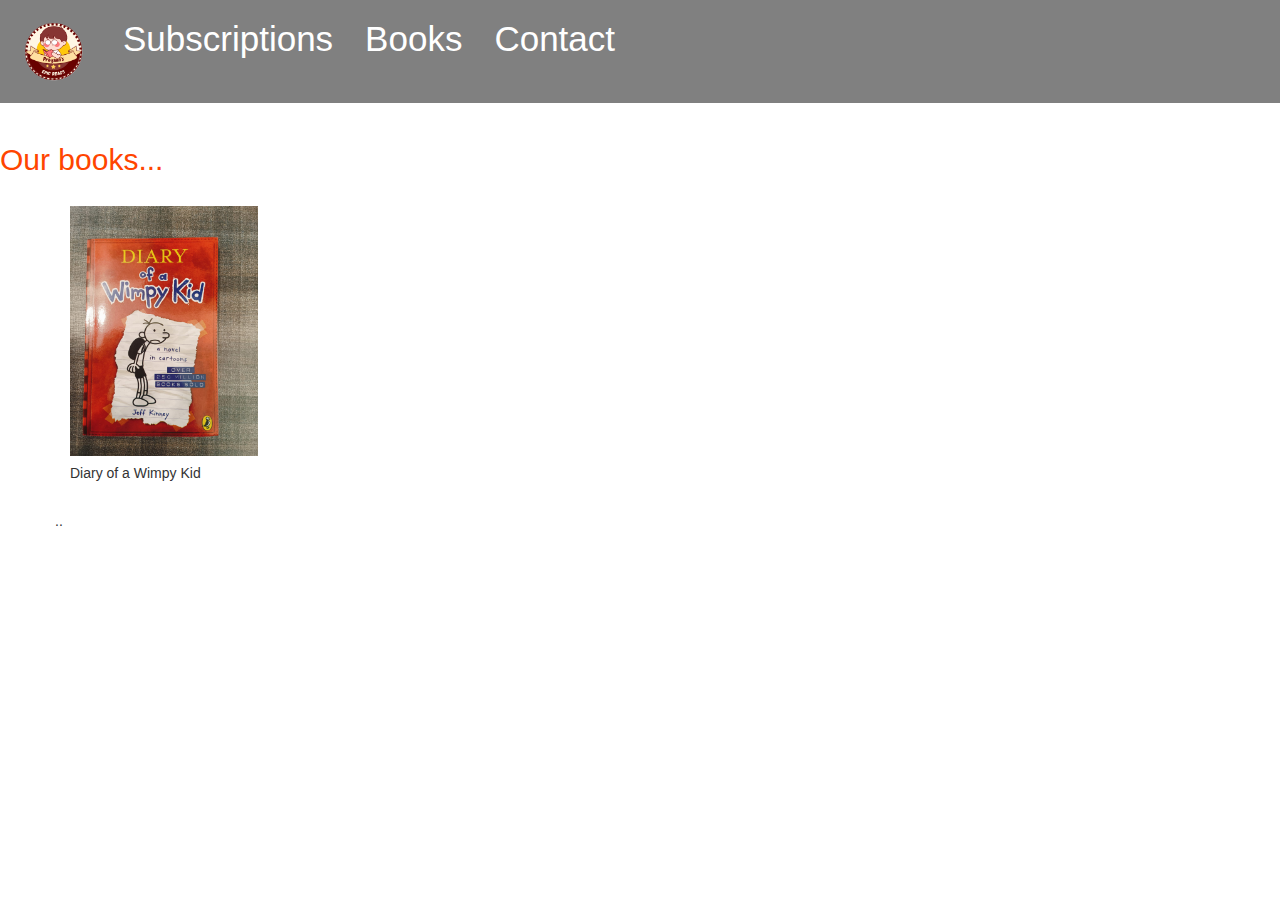
==== books.html @ a45cf6a9 "1234" ====
<!DOCTYPE html>
<html lang="en">
<head>
    <meta charset="UTF-8">
    <meta name="viewport" content="width=device-width, initial-scale=1.0">
    <title>Document</title>
    <link href="style.css" rel="stylesheet">
    <link rel="stylesheet" href="https://maxcdn.bootstrapcdn.com/bootstrap/3.4.1/css/bootstrap.min.css">
    
    <script src="https://ajax.googleapis.com/ajax/libs/jquery/3.5.1/jquery.min.js"></script>
    
    <script src="https://maxcdn.bootstrapcdn.com/bootstrap/3.4.1/js/bootstrap.min.js"></script>
</head>
<body>
    <div class="topnav">
        <a class="active" href="home.html"><img src="Epic reads Logo.png" alt="" style="height: 75px; width: 75px;"></a>
        <a href="packages.html">Subscriptions</a>
        <a href="books.html">Books</a>
        <a href="contact.html">Contact</a>
    </div><br>
    <h2 style="color: orangered;">Our books...</h2><br>

    <div class="container">
<div class="row">
    <div class="column">
        <div class="container mt-5">
        <div class="card"><img class="card-img-top" src="dwk1.jpg" style="height: 250px;">
        <div class="card-body">
            <h5 class="card-title">Diary of a Wimpy Kid</h5>
        </div></div></div>

    </div><br>

    <div class="column">
        <div class="card"></div>
    </div>
    <div class="column">
        <div class="card"></div>
    </div>
    <div class="column">
        <div class="card">..</div>
    </div>
</div>
</div>
</body>
</html>
---- style.css ----
body {
    margin: 0;
    font-family: Arial, Helvetica, sans-serif;
}

.topnav {
    overflow: hidden;
    background-color:gray;
}

.topnav a {
    float: left;
    color: white;
    text-align: center;
    padding: 14px 16px;
    text-decoration: none;
    font-size: 35px;
}

.topnav a:hover {
    background-color: beige;
    color: blueviolet;
}

.topnav a.active {
    background-color: gray;
    
}

footer {
    background-color: darkgray;
}
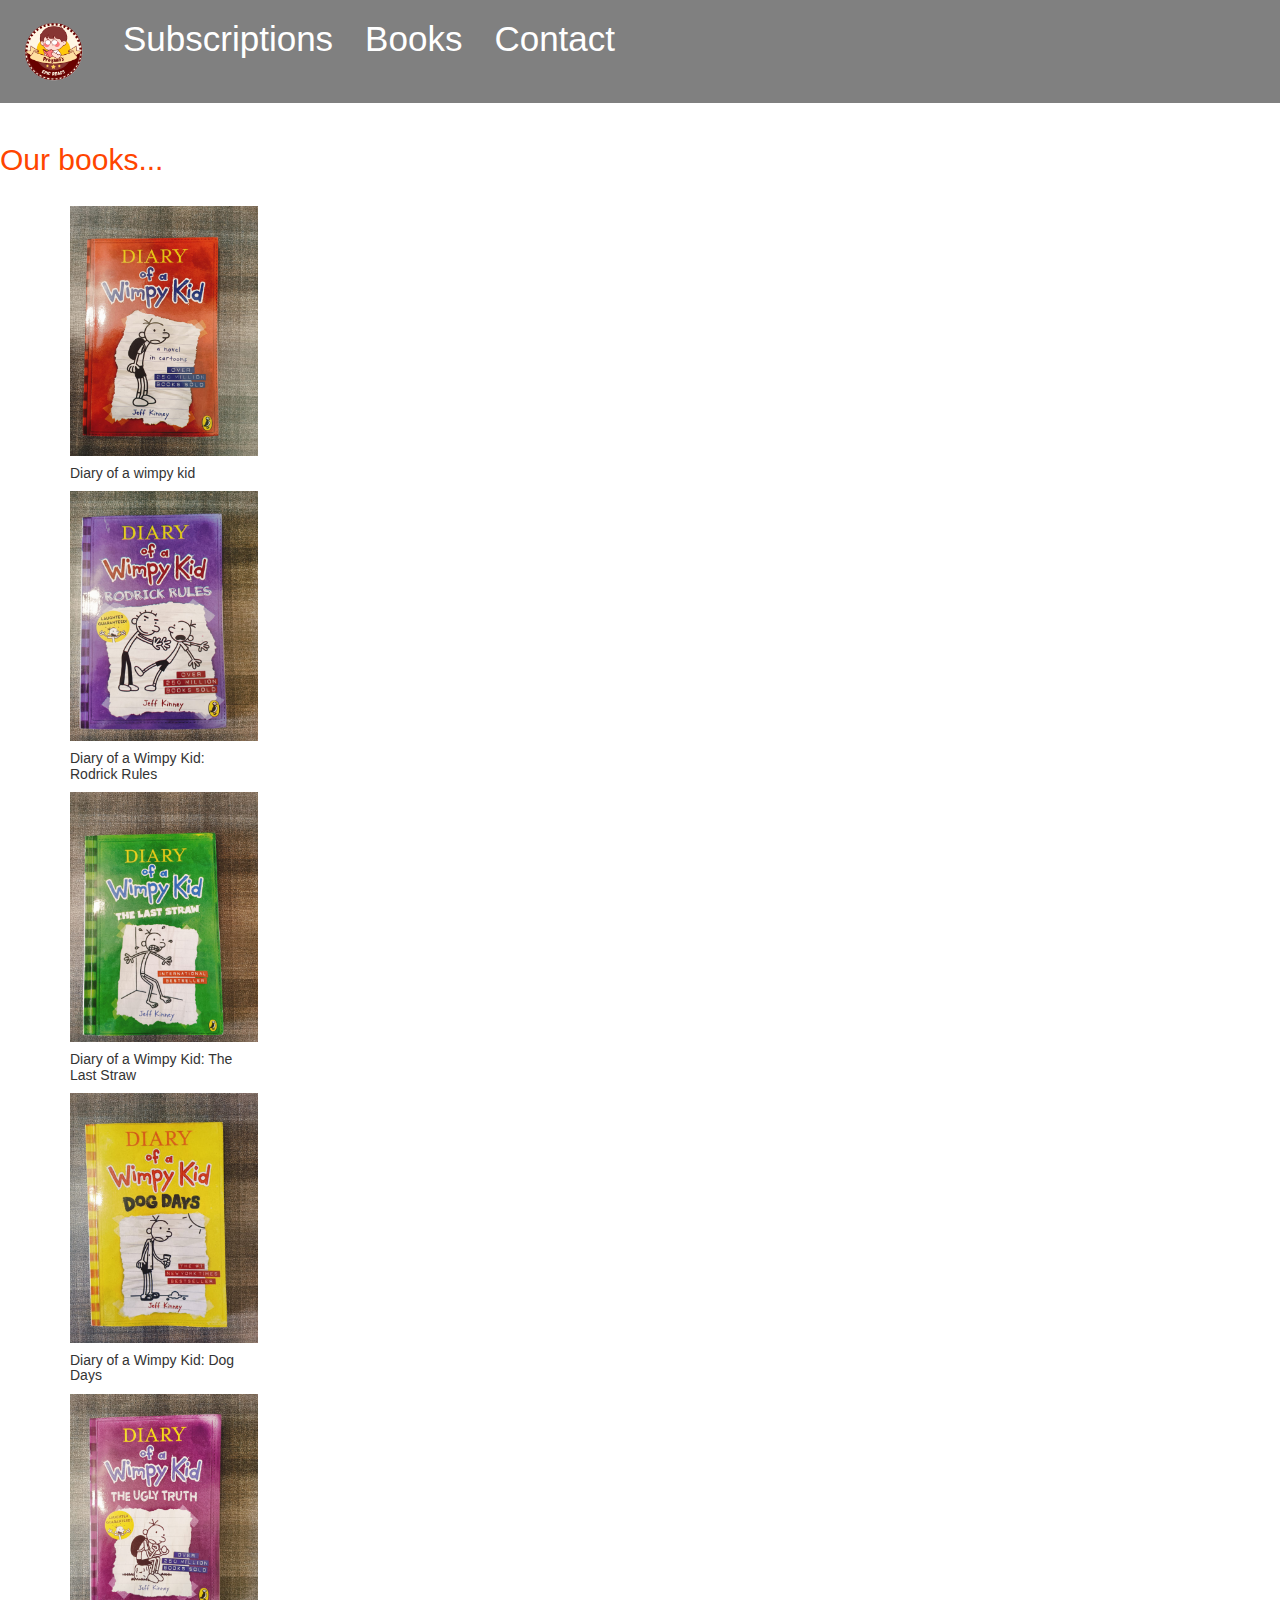
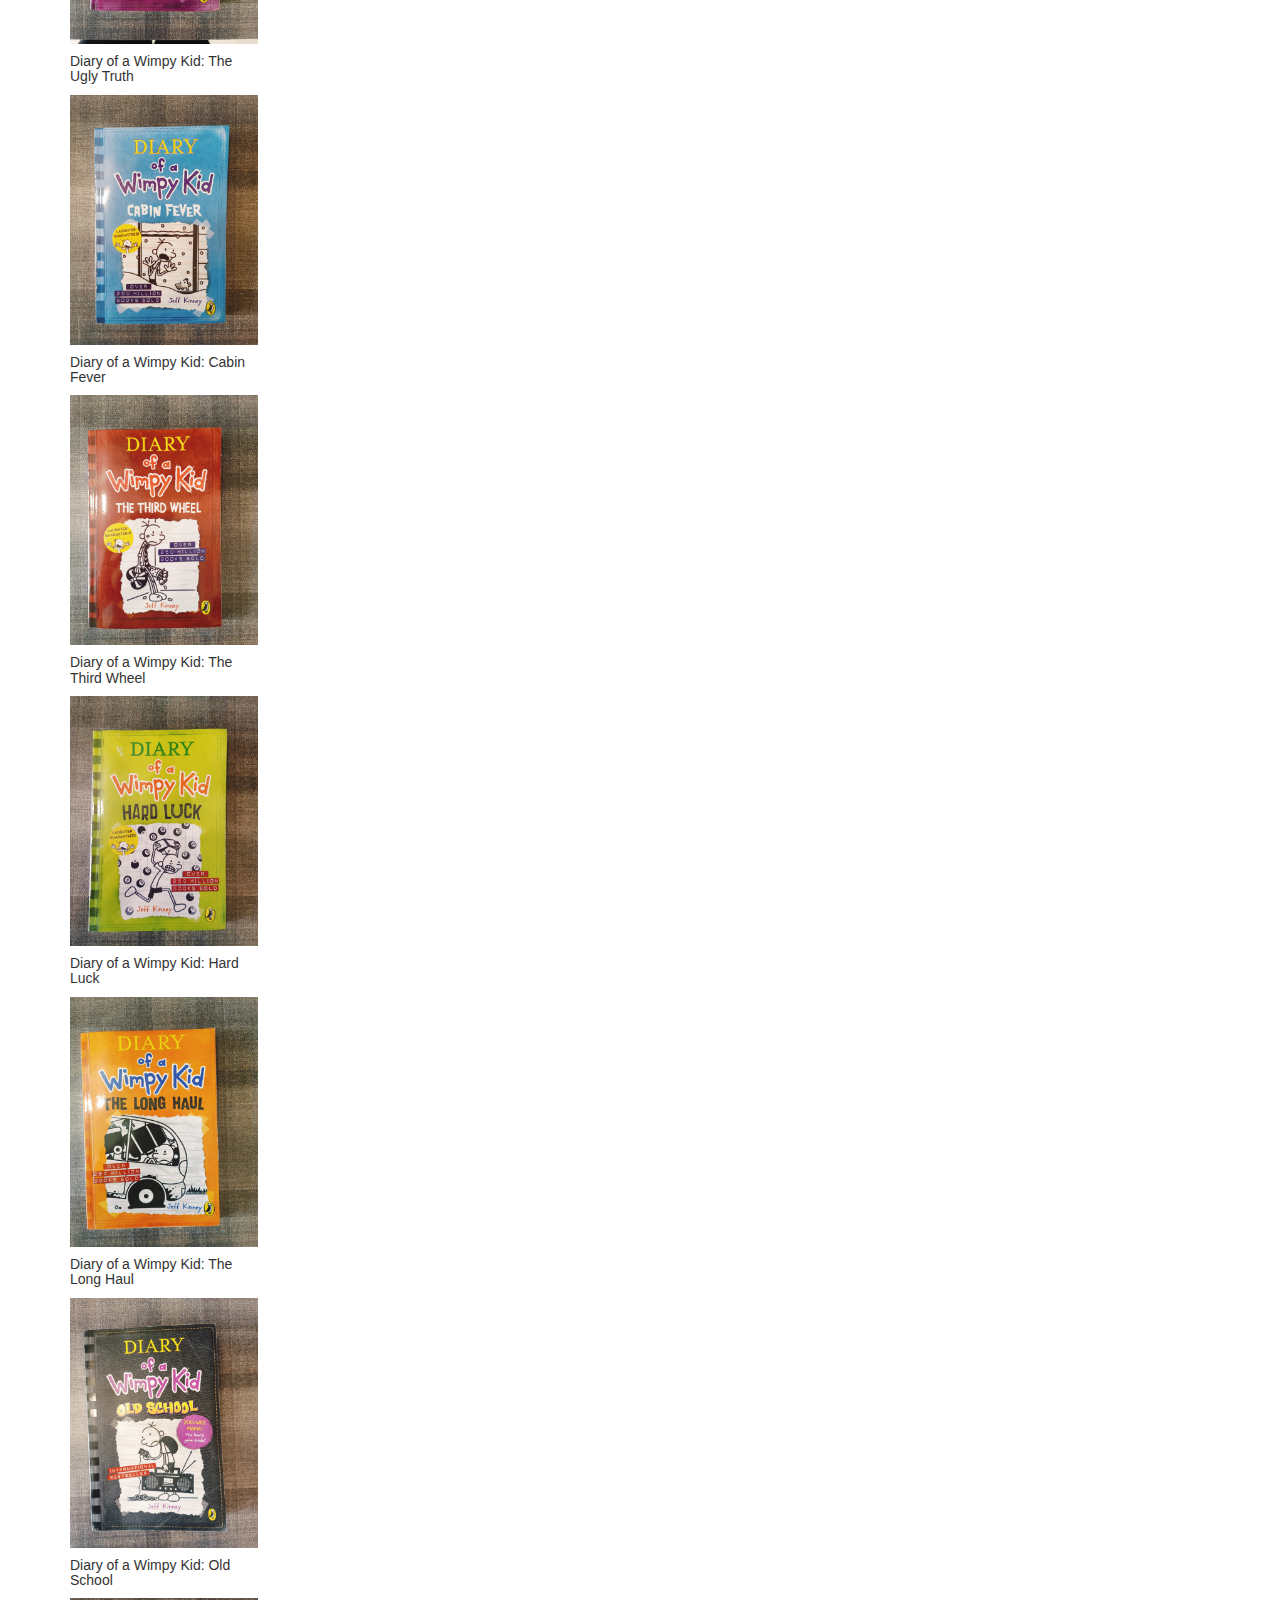
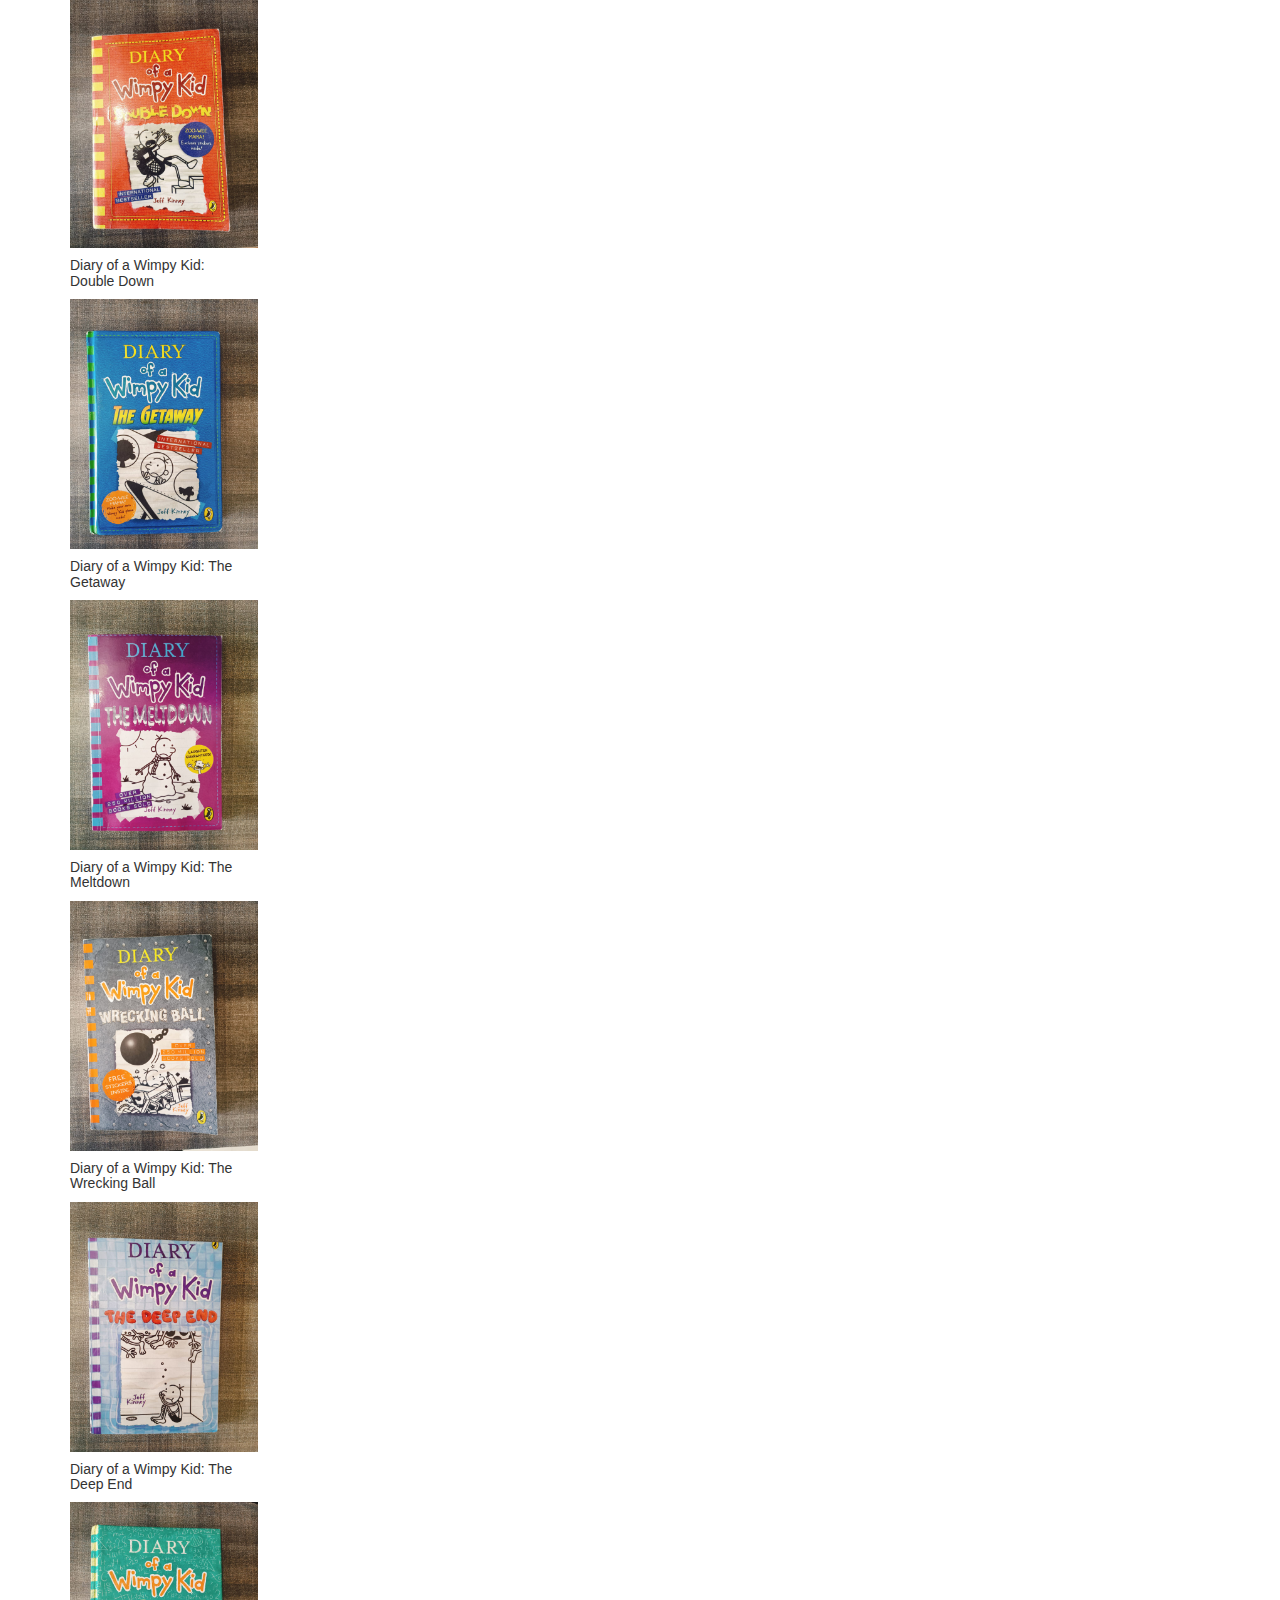
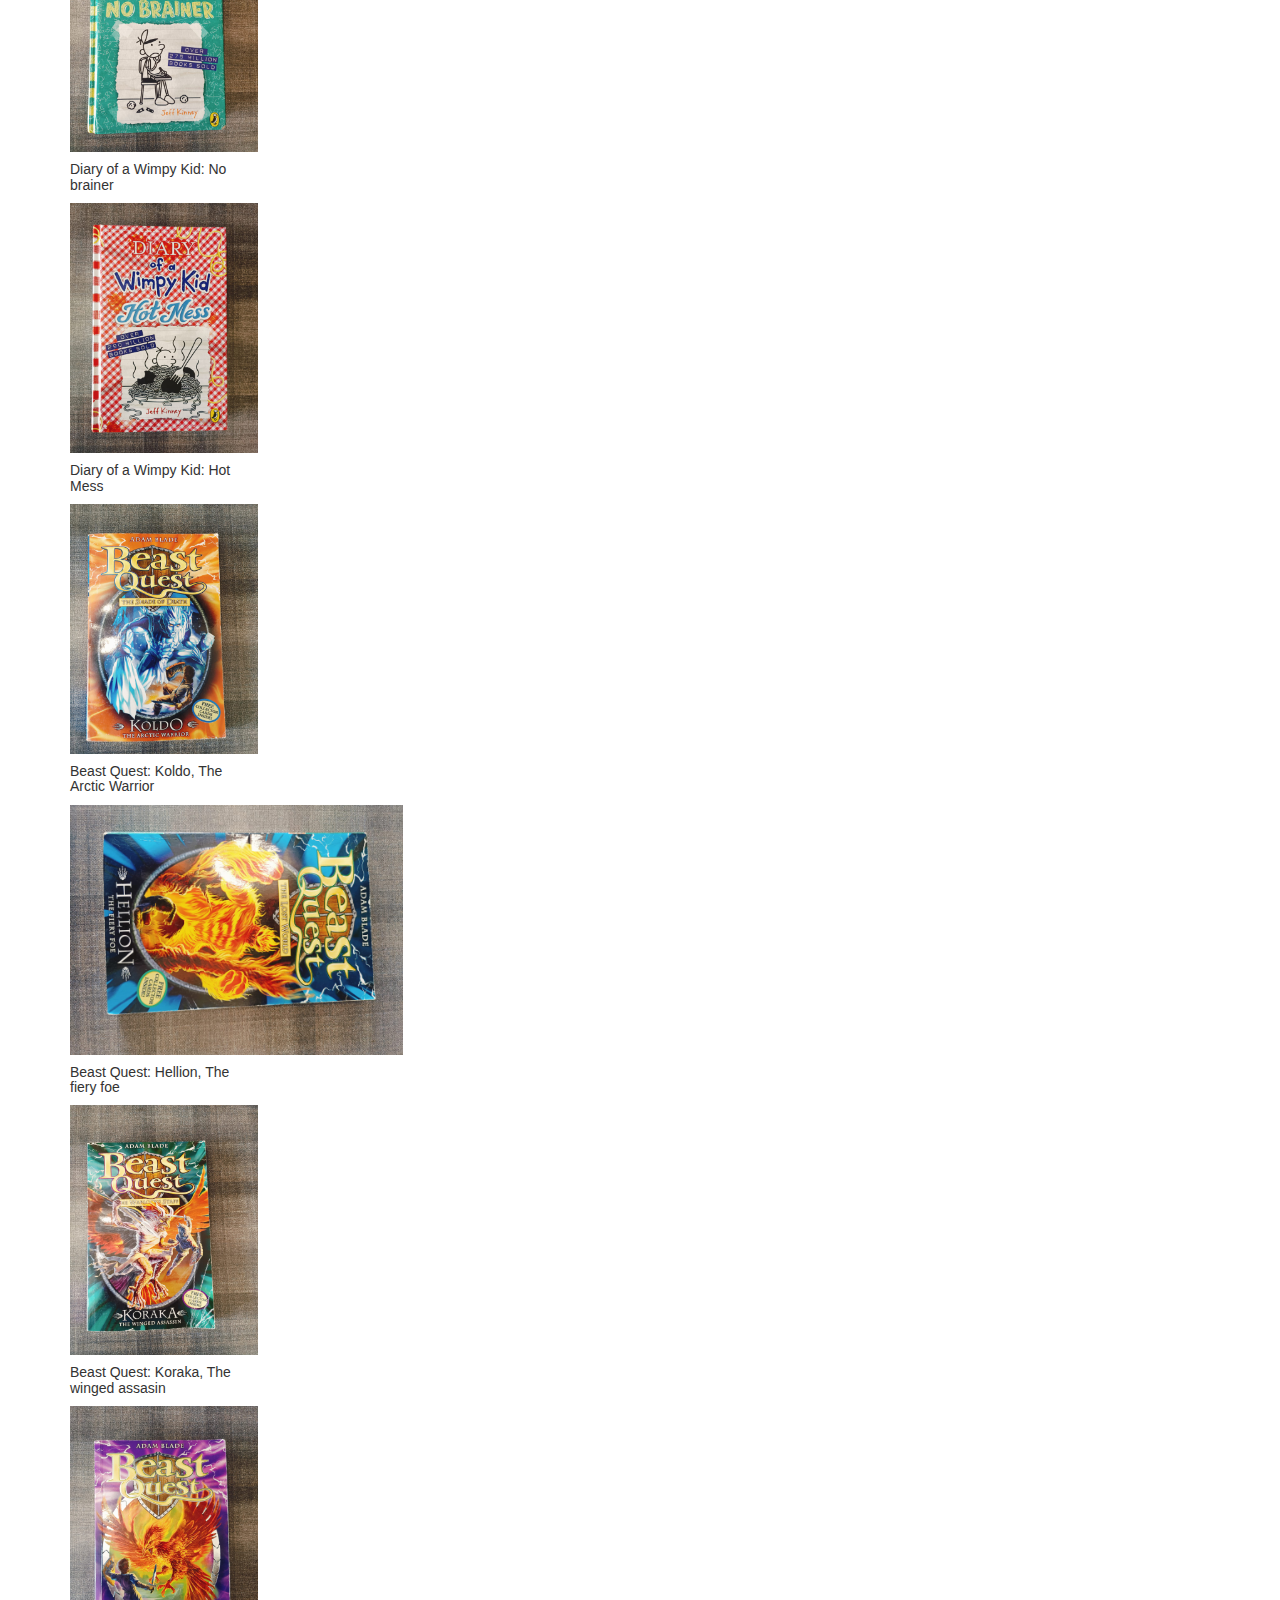
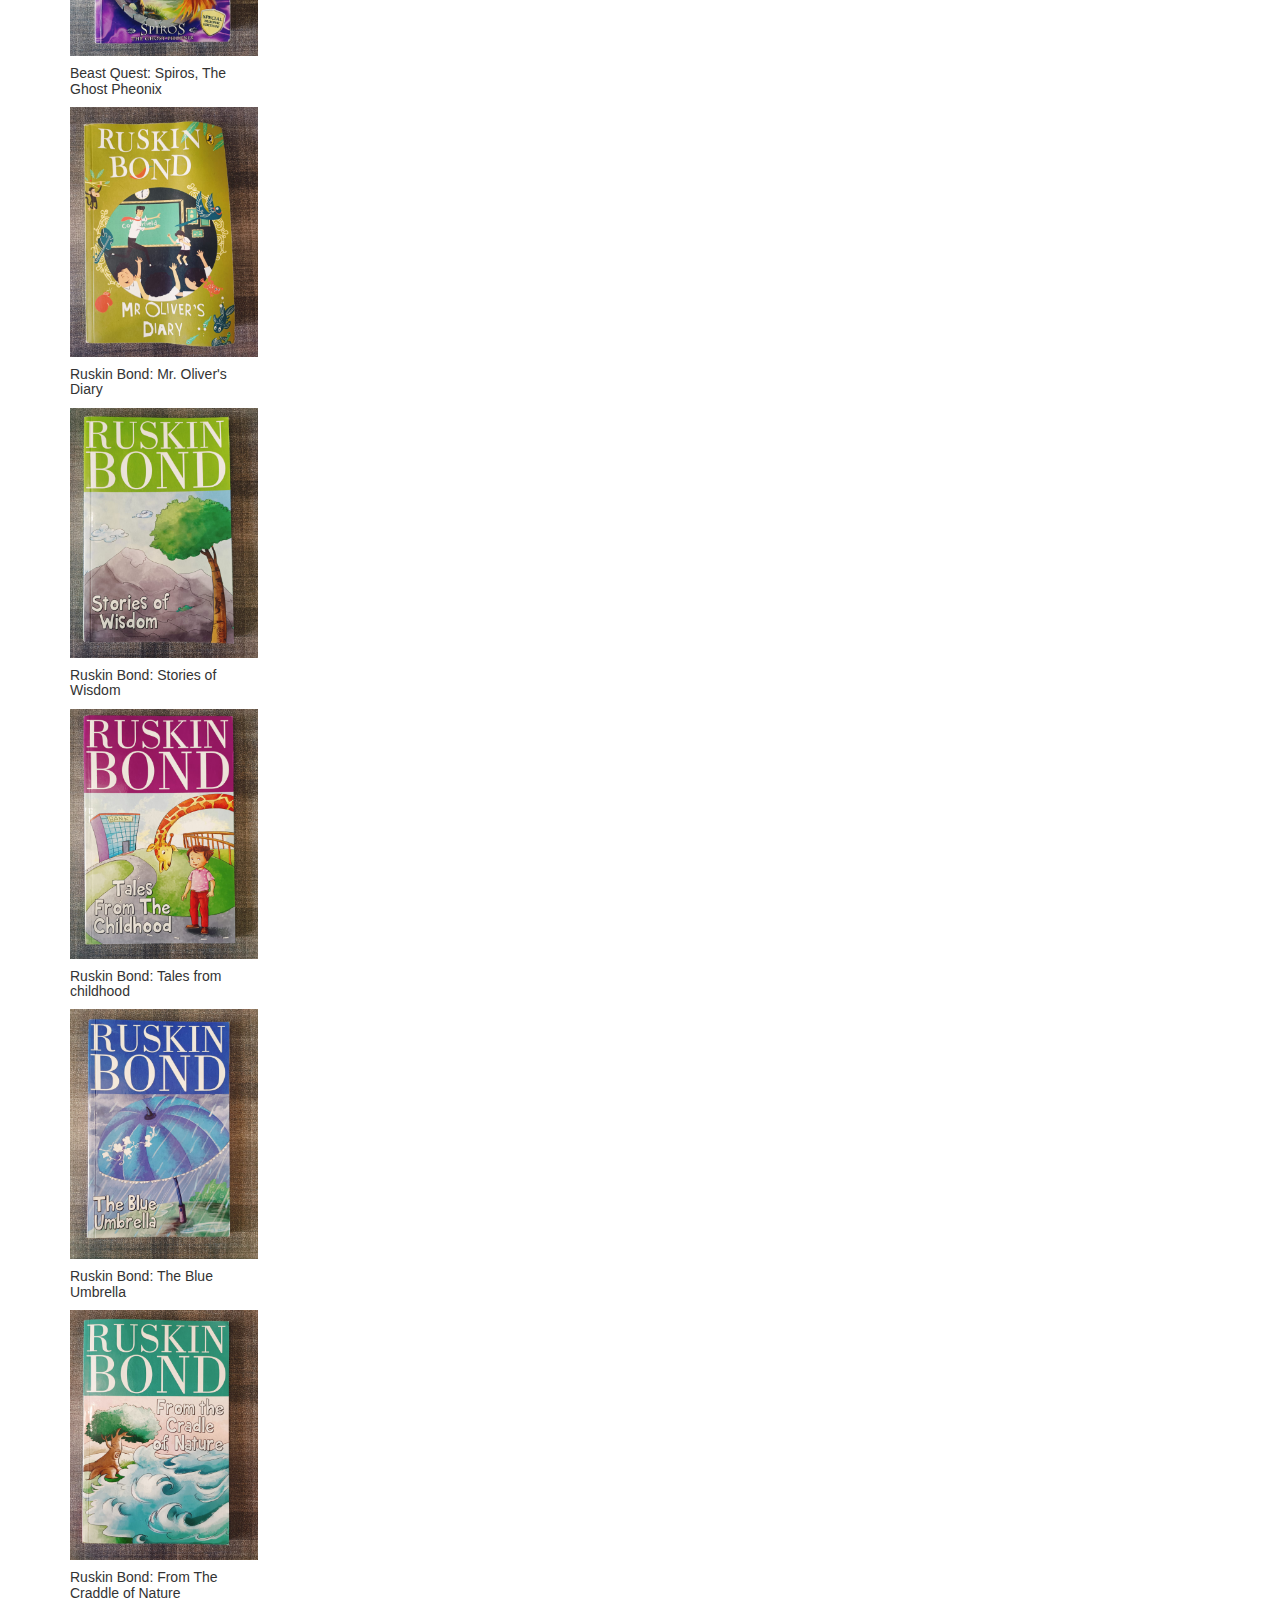
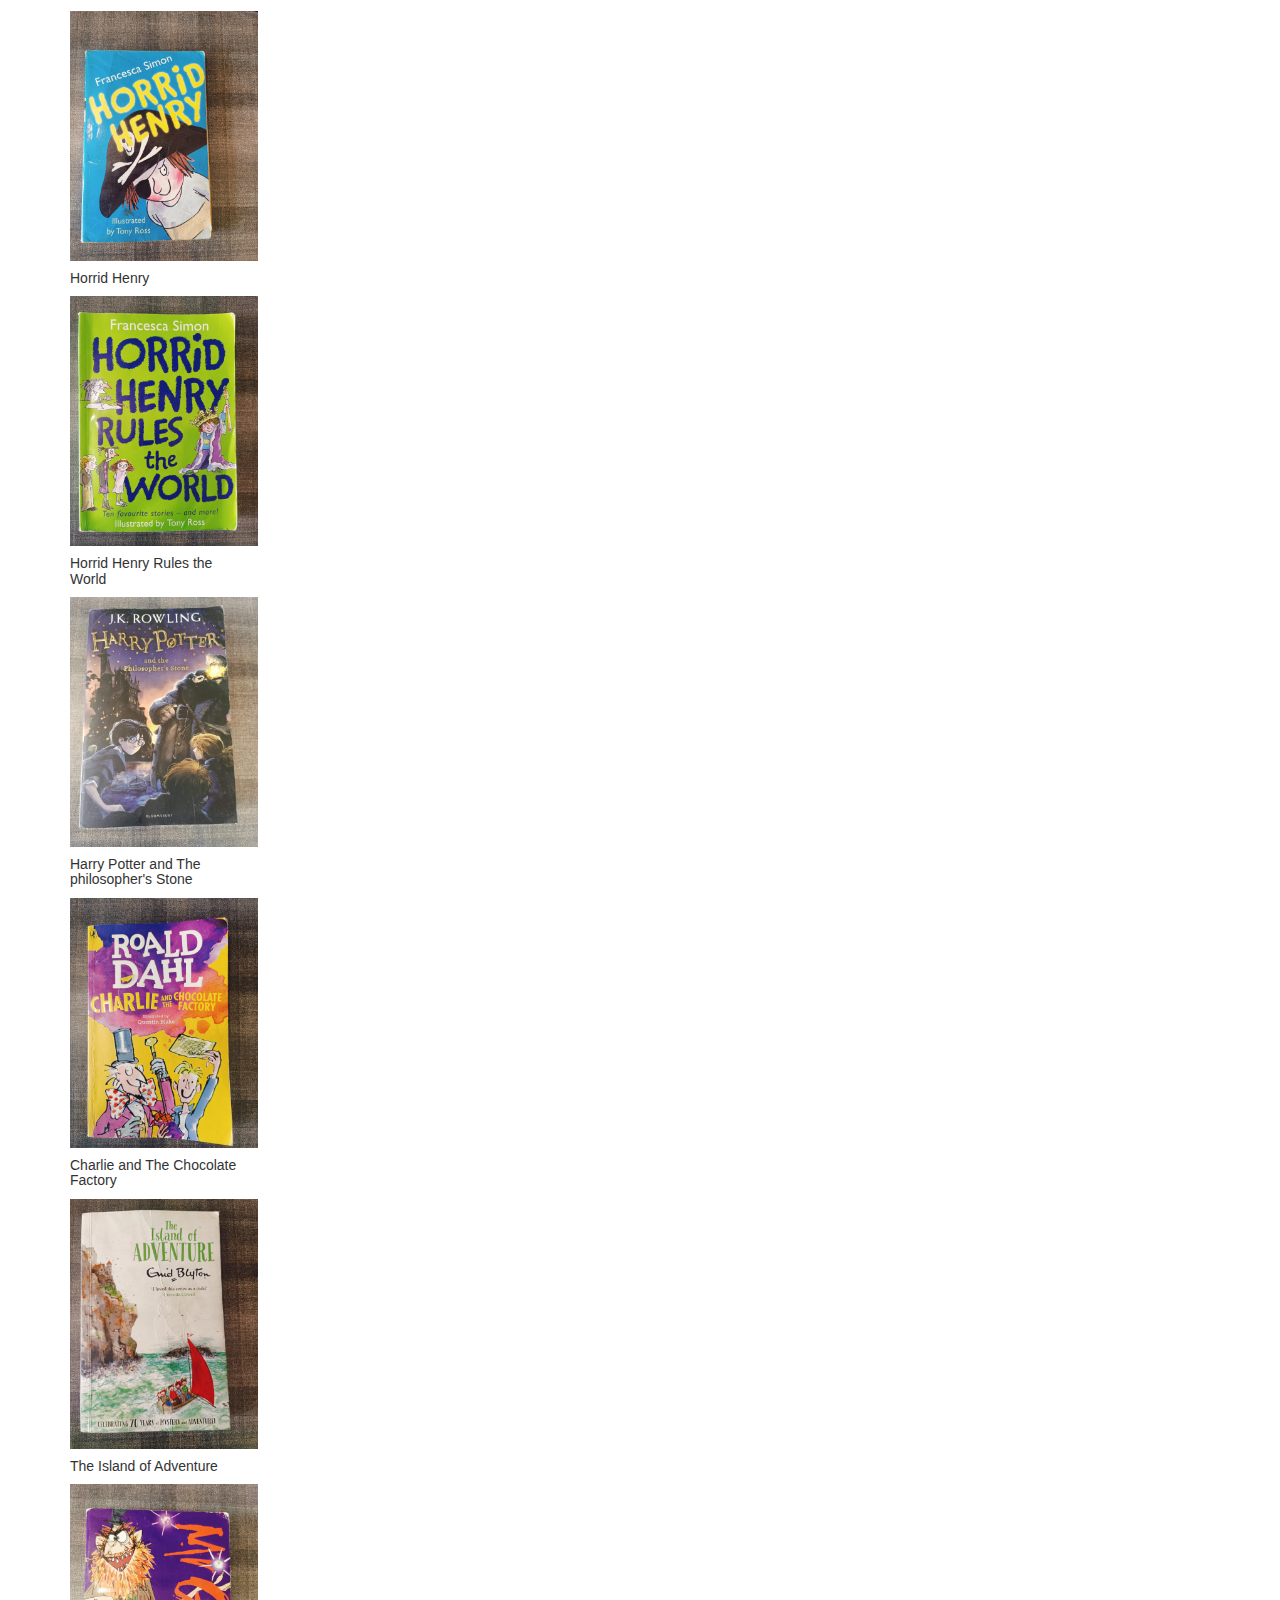
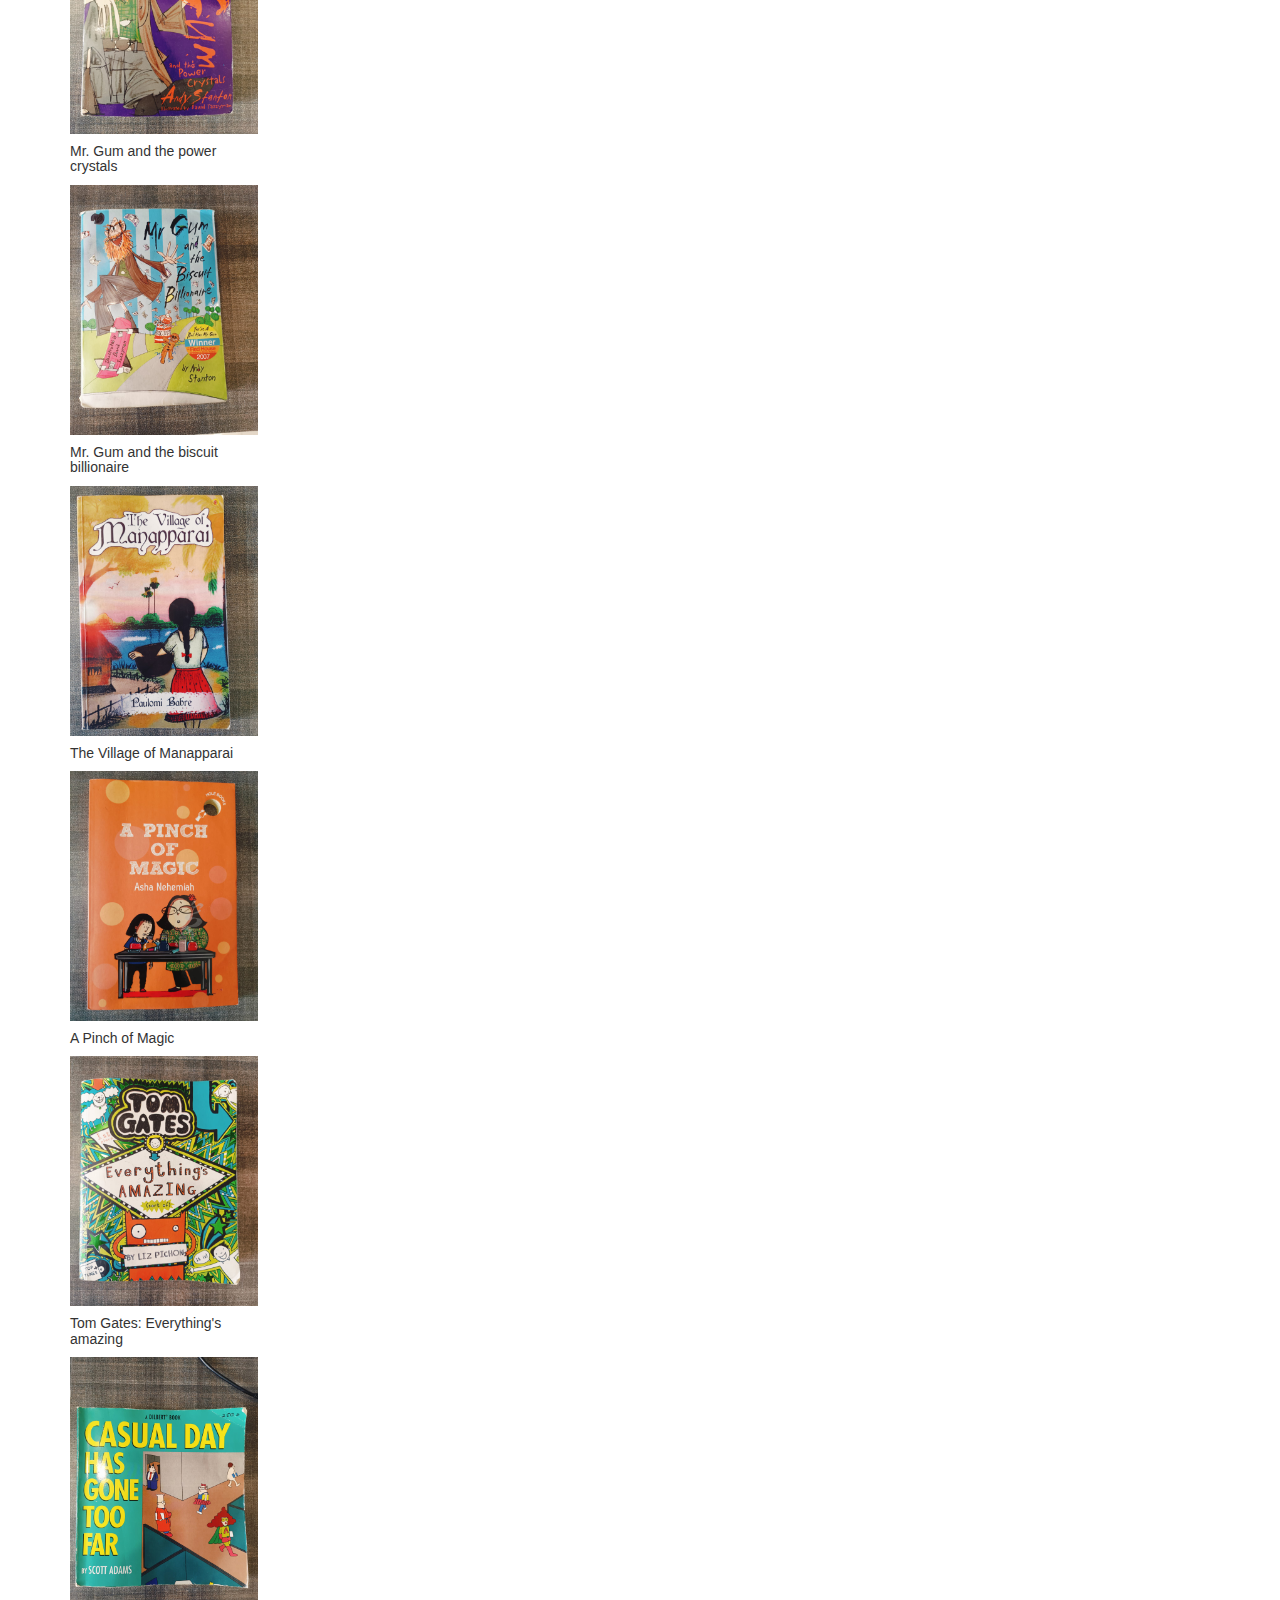
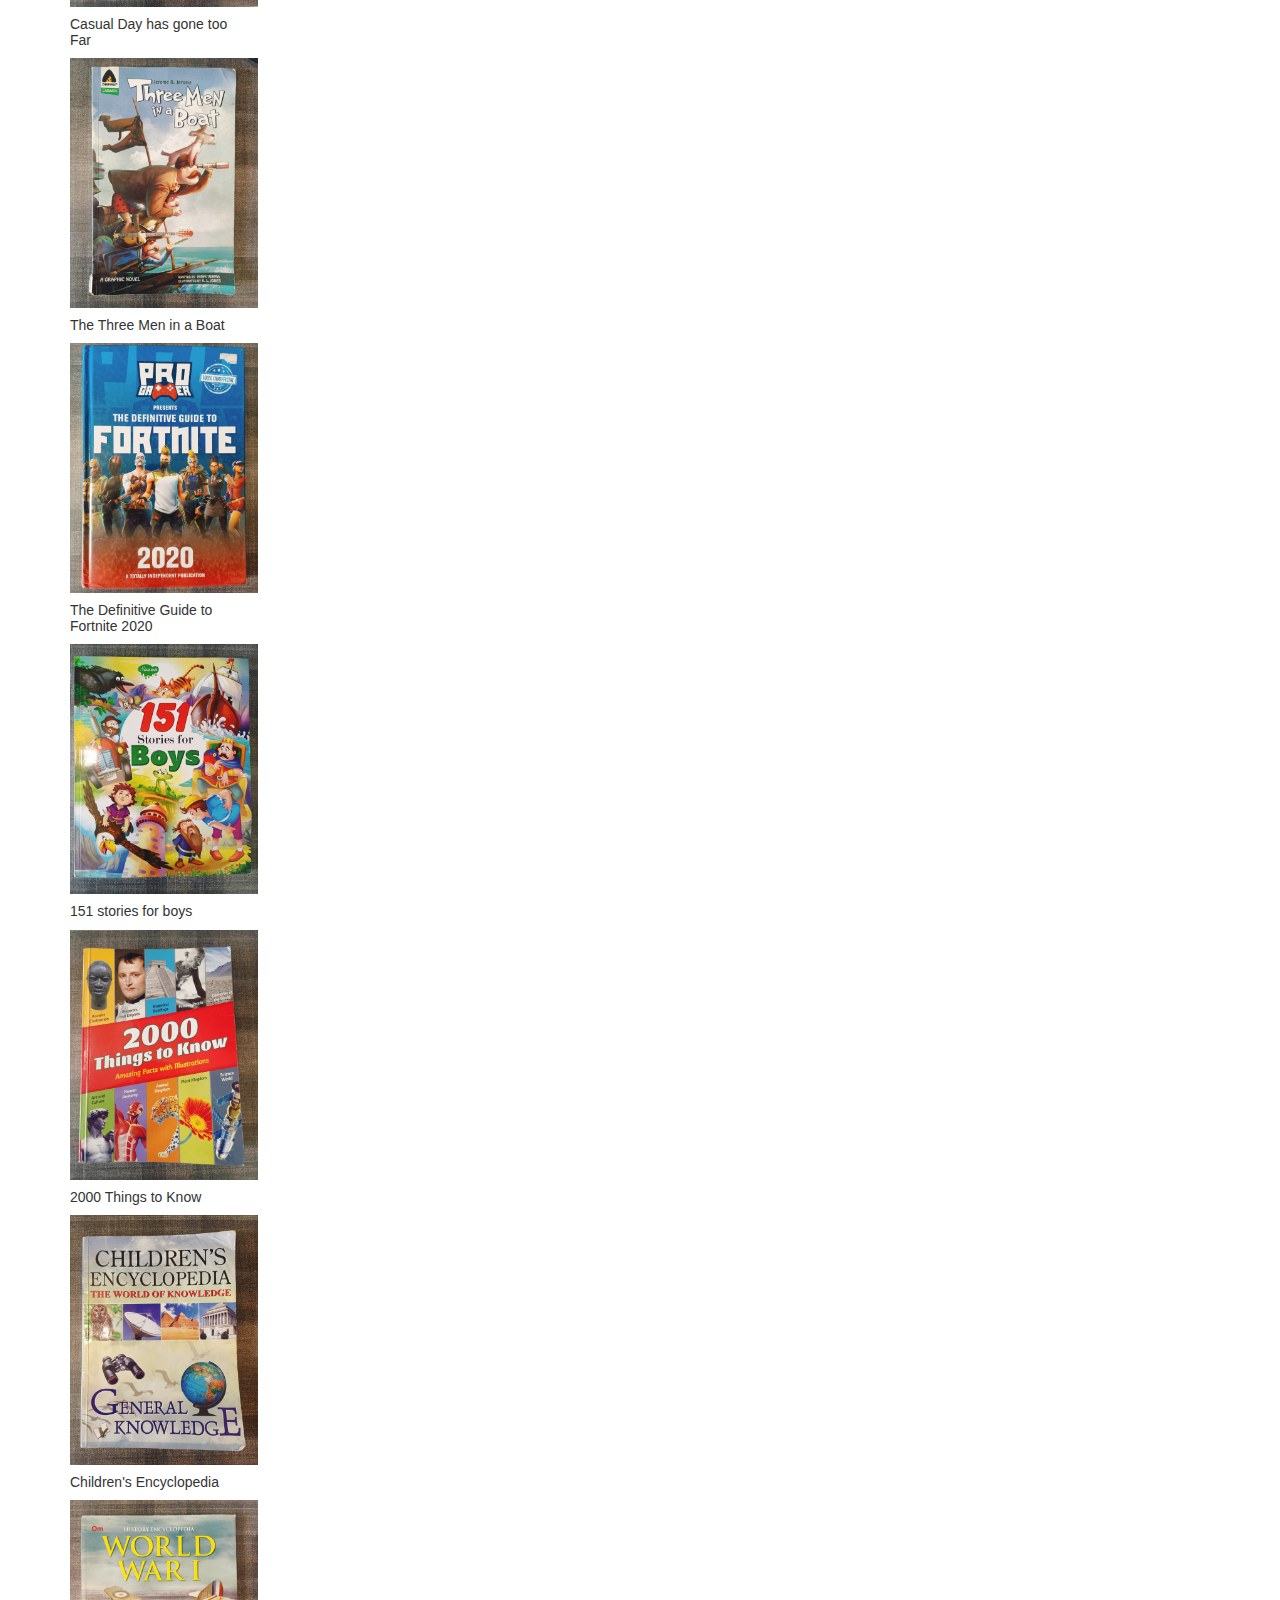
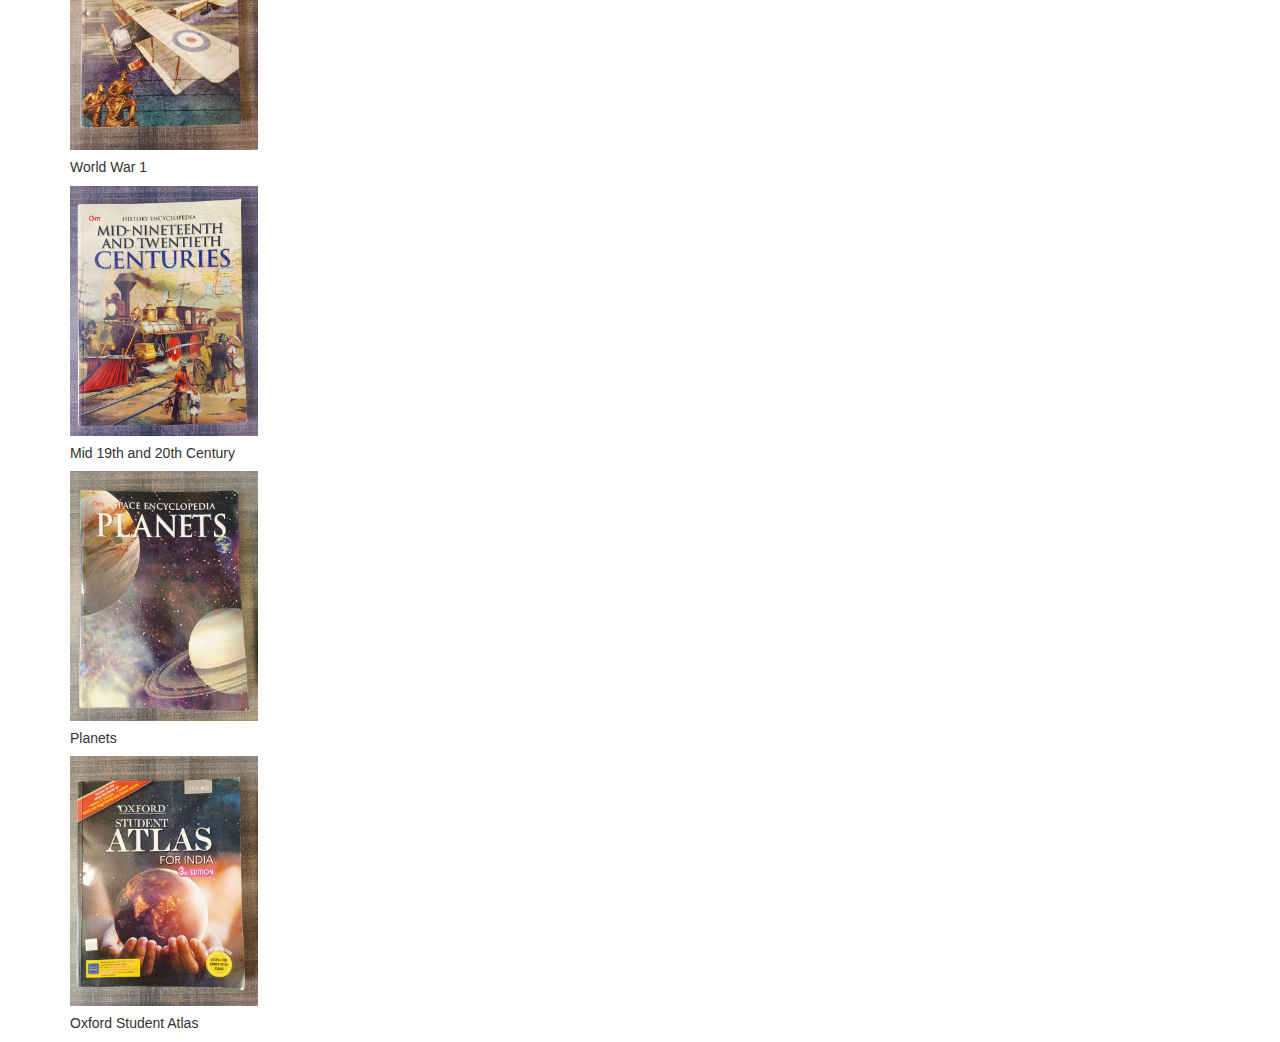
==== commit ea58e2e5: "1234" ====
--- a/books.html
+++ b/books.html
@@ -13,34 +13,521 @@
 </head>
 <body>
     <div class="topnav">
-        <a class="active" href="home.html"><img src="Epic reads Logo.png" alt="" style="height: 75px; width: 75px;"></a>
+        <a class="active" href="index.html"><img src="Epic reads Logo.png" alt="" style="height: 75px; width: 75px;"></a>
         <a href="packages.html">Subscriptions</a>
         <a href="books.html">Books</a>
         <a href="contact.html">Contact</a>
     </div><br>
     <h2 style="color: orangered;">Our books...</h2><br>
-
-    <div class="container">
-<div class="row">
-    <div class="column">
-        <div class="container mt-5">
-        <div class="card"><img class="card-img-top" src="dwk1.jpg" style="height: 250px;">
-        <div class="card-body">
-            <h5 class="card-title">Diary of a Wimpy Kid</h5>
-        </div></div></div>
-
-    </div><br>
-
-    <div class="column">
-        <div class="card"></div>
-    </div>
-    <div class="column">
-        <div class="card"></div>
-    </div>
-    <div class="column">
-        <div class="card">..</div>
-    </div>
-</div>
-</div>
+<div class="container">
+    
+        <div class="row">
+            <div class="container mt-5">
+            <div class="card" style="width: 18rem;">
+                <img class="card-img-top" src="dwk1.jpg" height="250px">
+                <div class="card-body">
+                    <h5 class="card-title">Diary of a wimpy kid</h5>
+                </div>
+            </div>
+        </div>
+        </div>        
+    
+
+    <div class="row">
+        <div class="container mt-5">
+            <div class="card" style="width: 18rem;">
+                <img class="card-img-top" src="dwk2.jpg" height="250px">
+                <div class="card-body">
+                    <h5 class="card-title">Diary of a Wimpy Kid: Rodrick Rules</h5>
+                </div>
+            </div>
+        </div>
+    </div>
+
+    <div class="row">
+        <div class="container mt-5">
+            <div class="card" style="width: 18rem;">
+                <img class="card-img-top" src="dwk3.jpg" height="250px">
+                <div class="card-body">
+                    <h5 class="card-title">Diary of a Wimpy Kid: The Last Straw</h5>
+                </div>
+            </div>
+        </div>
+    </div>
+
+    <div class="row">
+        <div class="container mt-5">
+            <div class="card" style="width: 18rem;">
+                <img class="card-img-top" src="dwk4.jpg" height="250px">
+                <div class="card-body">
+                    <h5 class="card-title">Diary of a Wimpy Kid: Dog Days</h5>
+                </div>
+            </div>
+        </div>
+    </div>
+
+    <div class="row">
+        <div class="container mt-5">
+            <div class="card" style="width: 18rem;">
+                <img class="card-img-top" src="dwk5.jpg" height="250px">
+                <div class="card-body">
+                    <h5 class="card-title">Diary of a Wimpy Kid: The Ugly Truth</h5>
+                </div>
+            </div>
+        </div>
+    </div>
+
+    <div class="row">
+        <div class="container mt-5">
+            <div class="card" style="width: 18rem;">
+                <img class="card-img-top" src="dwk6.jpg" height="250px">
+                <div class="card-body">
+                    <h5 class="card-title">Diary of a Wimpy Kid: Cabin Fever</h5>
+                </div>
+            </div>
+        </div>
+    </div>
+
+    <div class="row">
+        <div class="container mt-5">
+            <div class="card" style="width: 18rem;">
+                <img class="card-img-top" src="dwk7.jpg" height="250px">
+                <div class="card-body">
+                    <h5 class="card-title">Diary of a Wimpy Kid: The Third Wheel</h5>
+                </div>
+            </div>
+        </div>
+    </div>
+
+    <div class="row">
+        <div class="container mt-5">
+            <div class="card" style="width: 18rem;">
+                <img class="card-img-top" src="dwk8.jpg" height="250px">
+                <div class="card-body">
+                    <h5 class="card-title">Diary of a Wimpy Kid: Hard Luck</h5>
+                </div>
+            </div>
+        </div>
+    </div>
+
+    <div class="row">
+        <div class="container mt-5">
+            <div class="card" style="width: 18rem;">
+                <img class="card-img-top" src="dwk9.jpg" height="250px">
+                <div class="card-body">
+                    <h5 class="card-title">Diary of a Wimpy Kid: The Long Haul</h5>
+                </div>
+            </div>
+        </div>
+    </div>
+
+    <div class="row">
+        <div class="container mt-5">
+            <div class="card" style="width: 18rem;">
+                <img class="card-img-top" src="dwk10.jpg" height="250px">
+                <div class="card-body">
+                    <h5 class="card-title">Diary of a Wimpy Kid: Old School</h5>
+                </div>
+            </div>
+        </div>
+    </div>
+
+    <div class="row">
+        <div class="container mt-5">
+            <div class="card" style="width: 18rem;">
+                <img class="card-img-top" src="dwk11.jpg" height="250px">
+                <div class="card-body">
+                    <h5 class="card-title">Diary of a Wimpy Kid: Double Down</h5>
+                </div>
+            </div>
+        </div>
+    </div>
+
+    <div class="row">
+        <div class="container mt-5">
+            <div class="card" style="width: 18rem;">
+                <img class="card-img-top" src="dwk12.jpg" height="250px">
+                <div class="card-body">
+                    <h5 class="card-title">Diary of a Wimpy Kid: The Getaway</h5>
+                </div>
+            </div>
+        </div>
+    </div>
+
+    <div class="row">
+        <div class="container mt-5">
+            <div class="card" style="width: 18rem;">
+                <img class="card-img-top" src="dwk13.jpg" height="250px">
+                <div class="card-body">
+                    <h5 class="card-title">Diary of a Wimpy Kid: The Meltdown</h5>
+                </div>
+            </div>
+        </div>
+    </div>
+
+    <div class="row">
+        <div class="container mt-5">
+            <div class="card" style="width: 18rem;">
+                <img class="card-img-top" src="dwk14.jpg" height="250px">
+                <div class="card-body">
+                    <h5 class="card-title">Diary of a Wimpy Kid: The Wrecking Ball</h5>
+                </div>
+            </div>
+        </div>
+    </div>
+
+    <div class="row">
+        <div class="container mt-5">
+            <div class="card" style="width: 18rem;">
+                <img class="card-img-top" src="dwk15.jpg" height="250px">
+                <div class="card-body">
+                    <h5 class="card-title">Diary of a Wimpy Kid: The Deep End</h5>
+                </div>
+            </div>
+        </div>
+    </div>
+
+    <div class="row">
+        <div class="container mt-5">
+            <div class="card" style="width: 18rem;">
+                <img class="card-img-top" src="dwk18.jpg" height="250px">
+                <div class="card-body">
+                    <h5 class="card-title">Diary of a Wimpy Kid: No brainer</h5>
+                </div>
+            </div>
+        </div>
+    </div>
+
+    <div class="row">
+        <div class="container mt-5">
+            <div class="card" style="width: 18rem;">
+                <img class="card-img-top" src="dwk19.jpg" height="250px">
+                <div class="card-body">
+                    <h5 class="card-title">Diary of a Wimpy Kid: Hot Mess</h5>
+                </div>
+            </div>
+        </div>
+    </div>
+
+    <div class="row">
+        <div class="container mt-5">
+            <div class="card" style="width: 18rem;">
+                <img class="card-img-top" src="Beast quest 28.jpg" height="250px">
+                <div class="card-body">
+                    <h5 class="card-title">Beast Quest: Koldo, The Arctic Warrior</h5>
+                </div>
+            </div>
+        </div>
+    </div>
+
+    <div class="row">
+        <div class="container mt-5">
+            <div class="card" style="width: 18rem;">
+                <img class="card-img-top" src="beast quest 38.jpg" height="250px">
+                <div class="card-body">
+                    <h5 class="card-title">Beast Quest: Hellion, The fiery foe</h5>
+                </div>
+            </div>
+        </div>
+    </div>
+
+    <div class="row">
+        <div class="container mt-5">
+            <div class="card" style="width: 18rem;">
+                <img class="card-img-top" src="Beast quest 51.jpg" height="250px">
+                <div class="card-body">
+                    <h5 class="card-title">Beast Quest: Koraka, The winged assasin</h5>
+                </div>
+            </div>
+        </div>
+    </div>
+
+    <div class="row">
+        <div class="container mt-5">
+            <div class="card" style="width: 18rem;">
+                <img class="card-img-top" src="beast quest spiros.jpg" height="250px">
+                <div class="card-body">
+                    <h5 class="card-title">Beast Quest: Spiros, The Ghost Pheonix</h5>
+                </div>
+            </div>
+        </div>
+    </div>
+
+    <div class="row">
+        <div class="container mt-5">
+            <div class="card" style="width: 18rem;">
+                <img class="card-img-top" src="Ruskin bond mr.Oivers diary.jpg" height="250px">
+                <div class="card-body">
+                    <h5 class="card-title">Ruskin Bond: Mr. Oliver's Diary</h5>
+                </div>
+            </div>
+        </div>
+    </div>
+
+    <div class="row">
+        <div class="container mt-5">
+            <div class="card" style="width: 18rem;">
+                <img class="card-img-top" src="Ruskin bond stories of wisdom.jpg" height="250px">
+                <div class="card-body">
+                    <h5 class="card-title">Ruskin Bond: Stories of Wisdom</h5>
+                </div>
+            </div>
+        </div>
+    </div>
+
+    <div class="row">
+        <div class="container mt-5">
+            <div class="card" style="width: 18rem;">
+                <img class="card-img-top" src="Ruskin bond tales from childhood.jpg" height="250px">
+                <div class="card-body">
+                    <h5 class="card-title">Ruskin Bond: Tales from childhood</h5>
+                </div>
+            </div>
+        </div>
+    </div>
+
+    <div class="row">
+        <div class="container mt-5">
+            <div class="card" style="width: 18rem;">
+                <img class="card-img-top" src="Ruskin bond the blue umbrella.jpg" height="250px">
+                <div class="card-body">
+                    <h5 class="card-title">Ruskin Bond: The Blue Umbrella</h5>
+                </div>
+            </div>
+        </div>
+    </div>
+
+    <div class="row">
+        <div class="container mt-5">
+            <div class="card" style="width: 18rem;">
+                <img class="card-img-top" src="Ruskin bond the craddle of nature.jpg" height="250px">
+                <div class="card-body">
+                    <h5 class="card-title">Ruskin Bond: From The Craddle of Nature</h5>
+                </div>
+            </div>
+        </div>
+    </div>
+
+    <div class="row">
+        <div class="container mt-5">
+            <div class="card" style="width: 18rem;">
+                <img class="card-img-top" src="Horrid henry.jpg" height="250px">
+                <div class="card-body">
+                    <h5 class="card-title">Horrid Henry</h5>
+                </div>
+            </div>
+        </div>
+    </div>
+
+    <div class="row">
+        <div class="container mt-5">
+            <div class="card" style="width: 18rem;">
+                <img class="card-img-top" src="Horrid henry rules the world.jpg" height="250px">
+                <div class="card-body">
+                    <h5 class="card-title">Horrid Henry Rules the World</h5>
+                </div>
+            </div>
+        </div>
+    </div>
+
+    <div class="row">
+        <div class="container mt-5">
+            <div class="card" style="width: 18rem;">
+                <img class="card-img-top" src="Harry potter.jpg" height="250px">
+                <div class="card-body">
+                    <h5 class="card-title">Harry Potter and The philosopher's Stone</h5>
+                </div>
+            </div>
+        </div>
+    </div>
+
+    <div class="row">
+        <div class="container mt-5">
+            <div class="card" style="width: 18rem;">
+                <img class="card-img-top" src="Charlie and the chocolate factory.jpg" height="250px">
+                <div class="card-body">
+                    <h5 class="card-title">Charlie and The Chocolate Factory</h5>
+                </div>
+            </div>
+        </div>
+    </div>
+
+    <div class="row">
+        <div class="container mt-5">
+            <div class="card" style="width: 18rem;">
+                <img class="card-img-top" src="The island of adventure.jpg" height="250px">
+                <div class="card-body">
+                    <h5 class="card-title">The Island of Adventure</h5>
+                </div>
+            </div>
+        </div>
+    </div>
+
+    <div class="row">
+        <div class="container mt-5">
+            <div class="card" style="width: 18rem;">
+                <img class="card-img-top" src="Mr.Gum.jpg" height="250px">
+                <div class="card-body">
+                    <h5 class="card-title">Mr. Gum and the power crystals</h5>
+                </div>
+            </div>
+        </div>
+    </div>
+
+    <div class="row">
+        <div class="container mt-5">
+            <div class="card" style="width: 18rem;">
+                <img class="card-img-top" src="Mr.Gum 2.jpg" height="250px">
+                <div class="card-body">
+                    <h5 class="card-title">Mr. Gum and the biscuit billionaire</h5>
+                </div>
+            </div>
+        </div>
+    </div>
+
+    <div class="row">
+        <div class="container mt-5">
+            <div class="card" style="width: 18rem;">
+                <img class="card-img-top" src="The village of mannaparai.jpg" height="250px">
+                <div class="card-body">
+                    <h5 class="card-title">The Village of Manapparai</h5>
+                </div>
+            </div>
+        </div>
+    </div>
+
+    <div class="row">
+        <div class="container mt-5">
+            <div class="card" style="width: 18rem;">
+                <img class="card-img-top" src="A pinch of magic.jpg" height="250px">
+                <div class="card-body">
+                    <h5 class="card-title">A Pinch of Magic</h5>
+                </div>
+            </div>
+        </div>
+    </div>
+
+    <div class="row">
+        <div class="container mt-5">
+            <div class="card" style="width: 18rem;">
+                <img class="card-img-top" src="tom gates.jpg" height="250px">
+                <div class="card-body">
+                    <h5 class="card-title">Tom Gates: Everything's amazing</h5>
+                </div>
+            </div>
+        </div>
+    </div>
+
+    <div class="row">
+        <div class="container mt-5">
+            <div class="card" style="width: 18rem;">
+                <img class="card-img-top" src="Casual day has gone too far.jpg" height="250px">
+                <div class="card-body">
+                    <h5 class="card-title">Casual Day has gone too Far</h5>
+                </div>
+            </div>
+        </div>
+    </div>
+
+    <div class="row">
+        <div class="container mt-5">
+            <div class="card" style="width: 18rem;">
+                <img class="card-img-top" src="3 men in a boat.jpg" height="250px">
+                <div class="card-body">
+                    <h5 class="card-title">The Three Men in a Boat</h5>
+                </div>
+            </div>
+        </div>
+    </div>
+
+    <div class="row">
+        <div class="container mt-5">
+            <div class="card" style="width: 18rem;">
+                <img class="card-img-top" src="Fortnite guide.jpg" height="250px">
+                <div class="card-body">
+                    <h5 class="card-title">The Definitive Guide to Fortnite 2020</h5>
+                </div>
+            </div>
+        </div>
+    </div>
+
+    <div class="row">
+        <div class="container mt-5">
+            <div class="card" style="width: 18rem;">
+                <img class="card-img-top" src="151 stories for boys.jpg" height="250px">
+                <div class="card-body">
+                    <h5 class="card-title">151 stories for boys</h5>
+                </div>
+            </div>
+        </div>
+    </div>
+
+    <div class="row">
+        <div class="container mt-5">
+            <div class="card" style="width: 18rem;">
+                <img class="card-img-top" src="2000 Things to know.jpg" height="250px">
+                <div class="card-body">
+                    <h5 class="card-title">2000 Things to Know</h5>
+                </div>
+            </div>
+        </div>
+    </div>
+
+    <div class="row">
+        <div class="container mt-5">
+            <div class="card" style="width: 18rem;">
+                <img class="card-img-top" src="Children's encyclopedia.jpg" height="250px">
+                <div class="card-body">
+                    <h5 class="card-title">Children's Encyclopedia </h5>
+                </div>
+            </div>
+        </div>
+    </div>
+
+    <div class="row">
+        <div class="container mt-5">
+            <div class="card" style="width: 18rem;">
+                <img class="card-img-top" src="WW1 book.jpg" height="250px">
+                <div class="card-body">
+                    <h5 class="card-title">World War 1</h5>
+                </div>
+            </div>
+        </div>
+    </div>
+
+    <div class="row">
+        <div class="container mt-5">
+            <div class="card" style="width: 18rem;">
+                <img class="card-img-top" src="19 and 20 centuries.jpg" height="250px">
+                <div class="card-body">
+                    <h5 class="card-title">Mid 19th and 20th Century</h5>
+                </div>
+            </div>
+        </div>
+    </div>
+
+    <div class="row">
+        <div class="container mt-5">
+            <div class="card" style="width: 18rem;">
+                <img class="card-img-top" src="Planets.jpg" height="250px">
+                <div class="card-body">
+                    <h5 class="card-title">Planets</h5>
+                </div>
+            </div>
+        </div>
+    </div>
+
+    <div class="row">
+        <div class="container mt-5">
+            <div class="card" style="width: 18rem;">
+                <img class="card-img-top" src="Oxford atlas.jpg" height="250px">
+                <div class="card-body">
+                    <h5 class="card-title">Oxford Student Atlas</h5>
+                </div>
+            </div>
+        </div>
+    </div>
+
+    </div>
 </body>
 </html>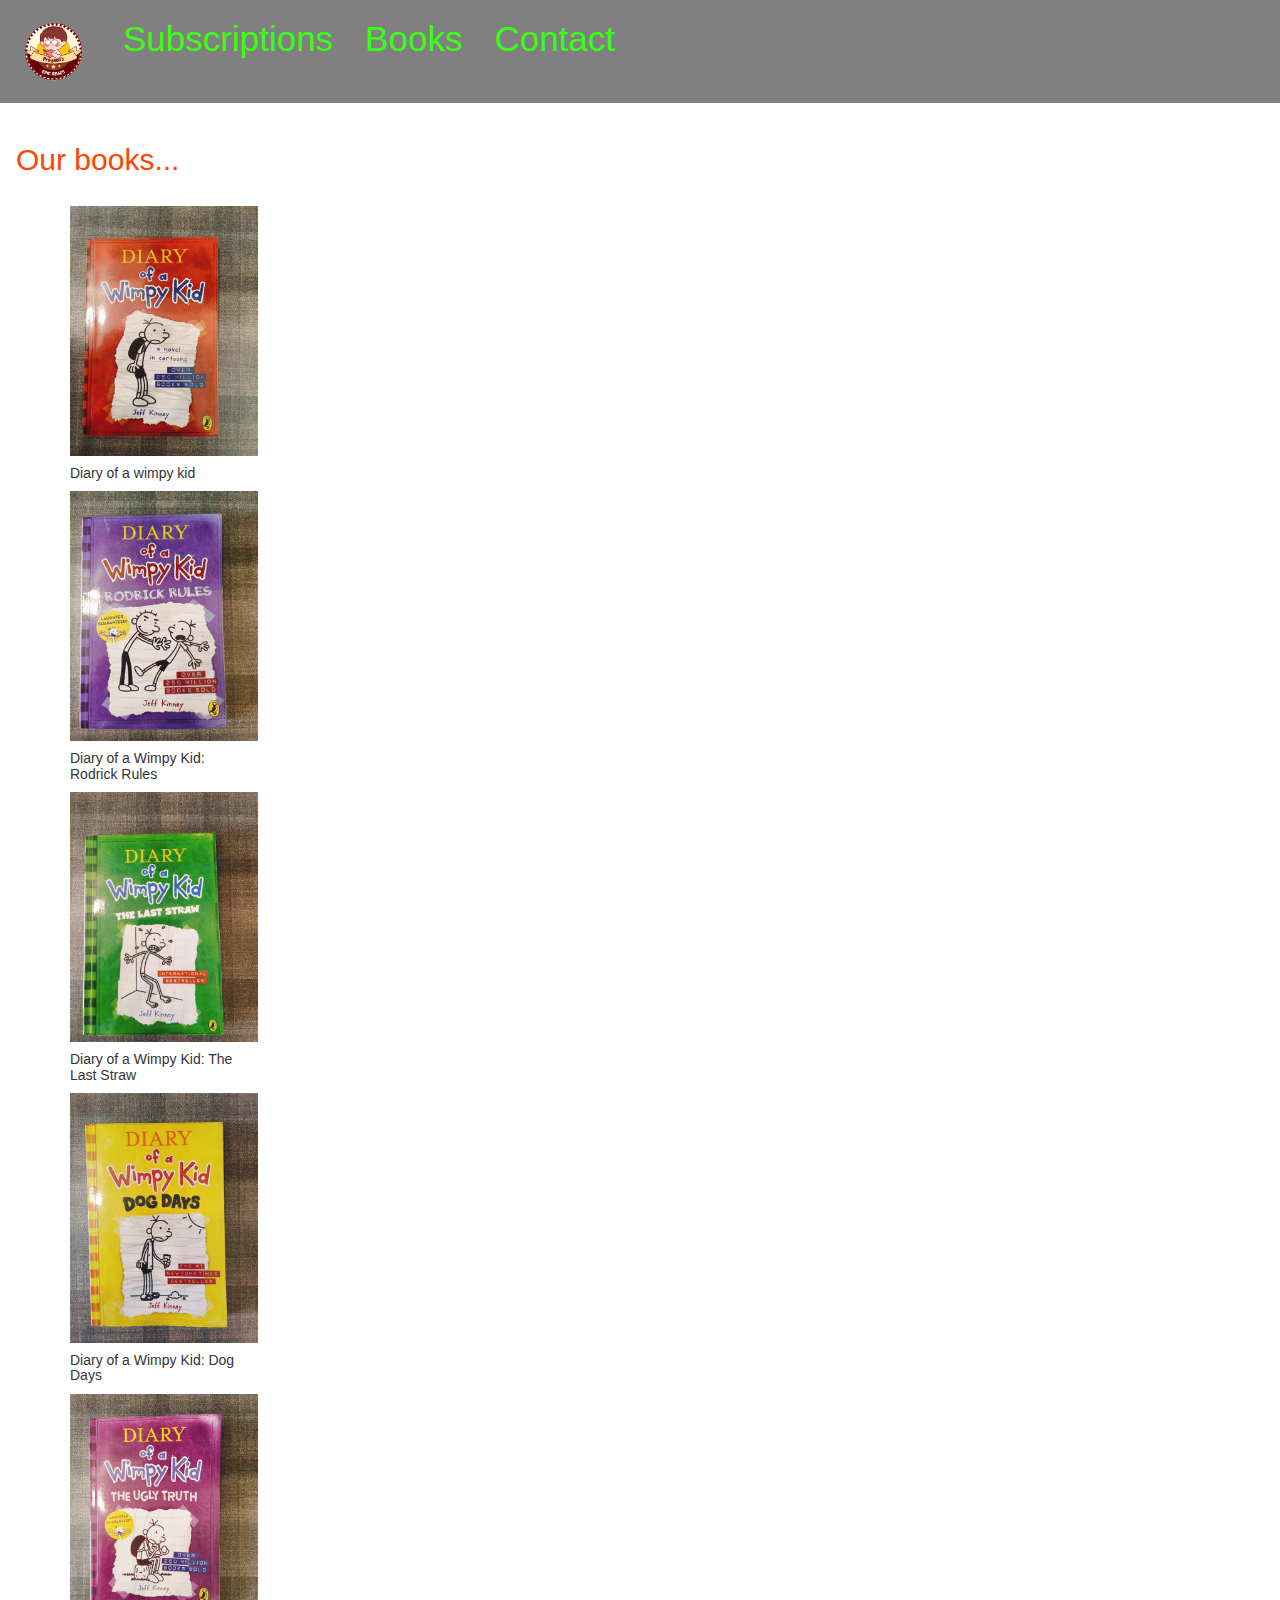
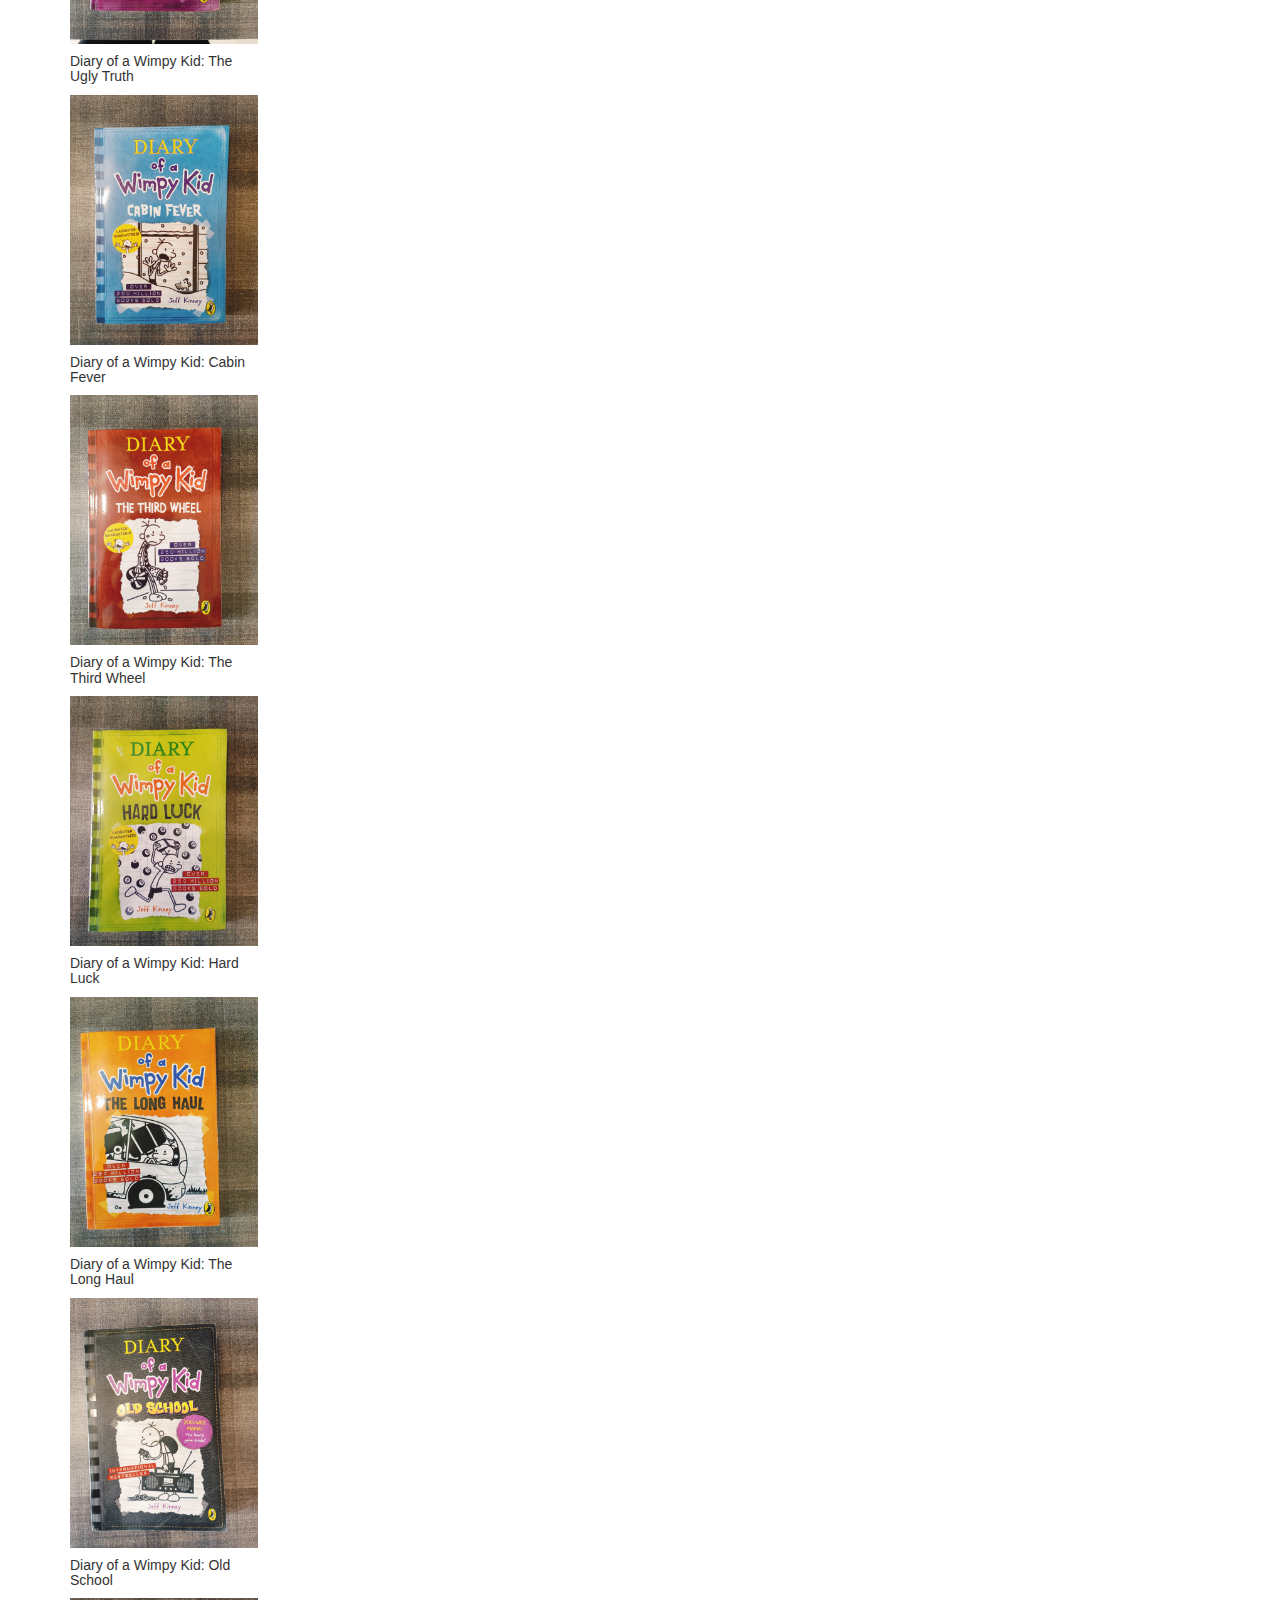
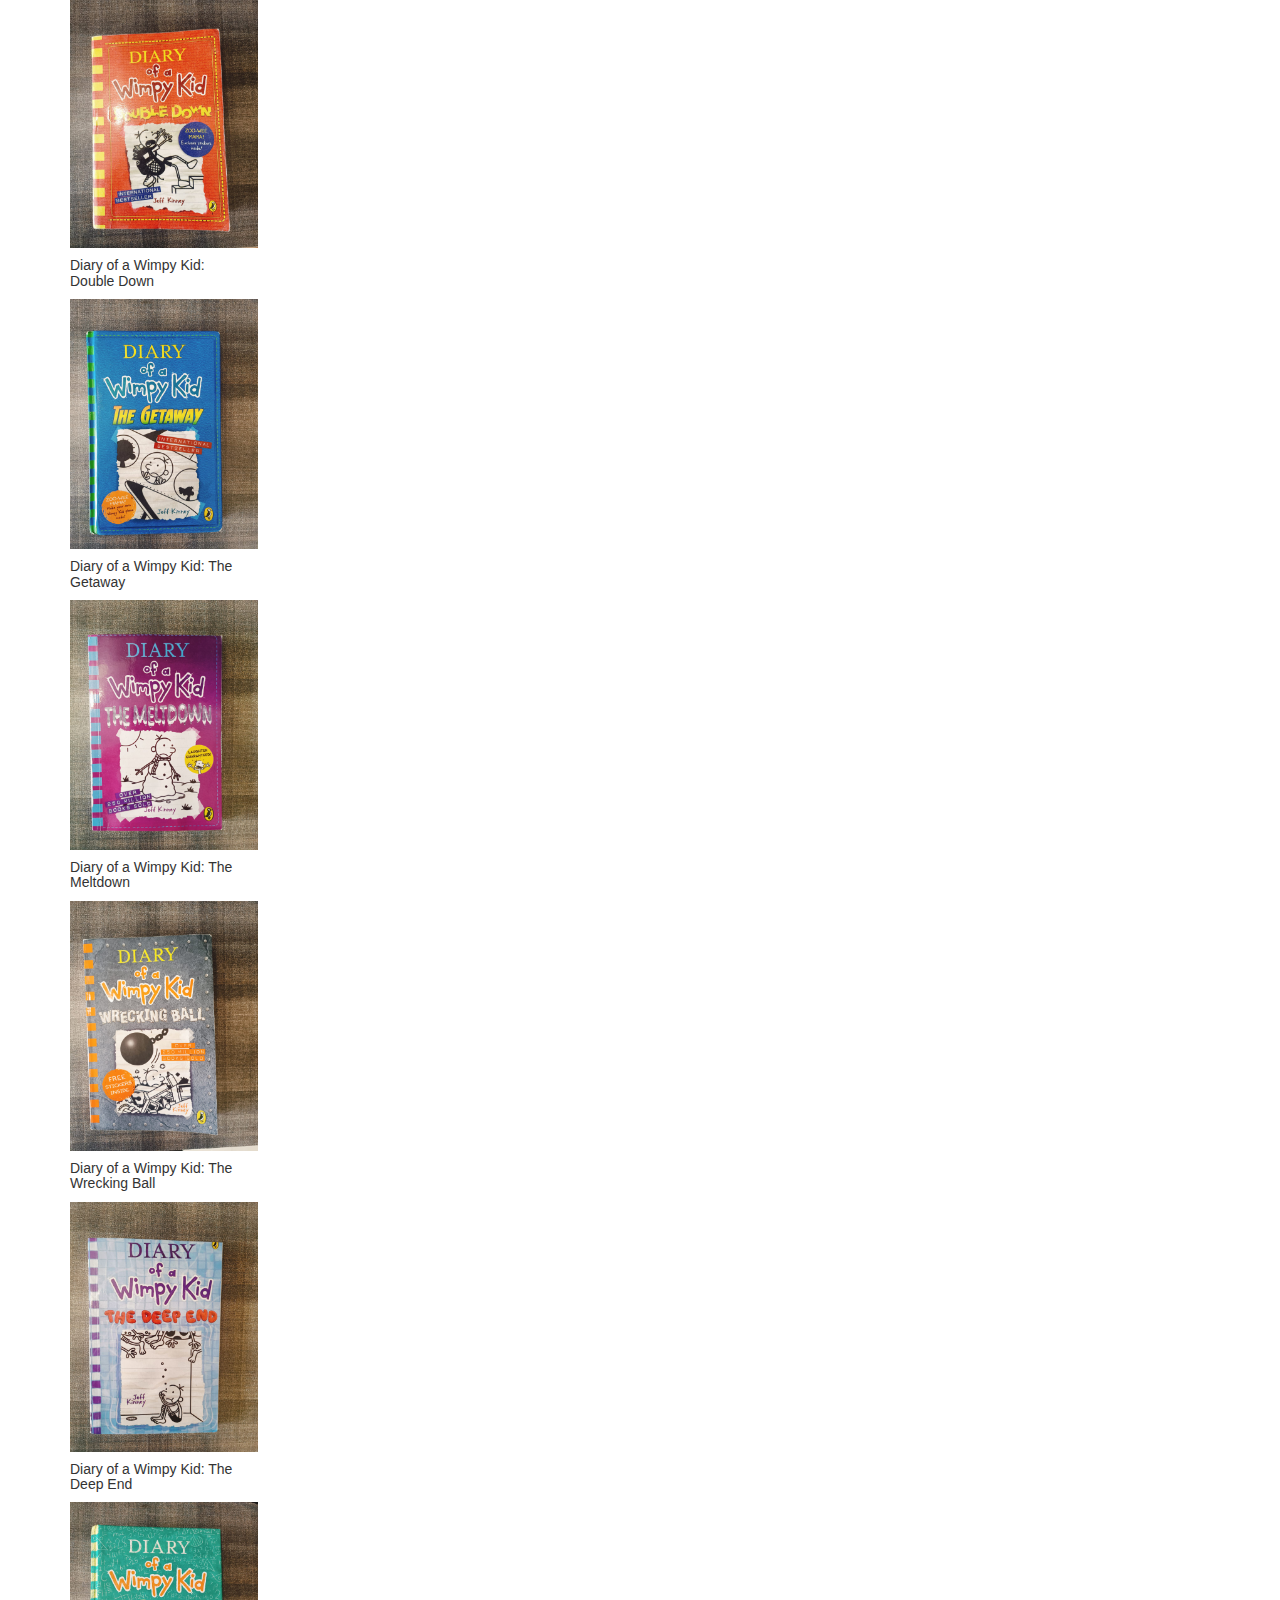
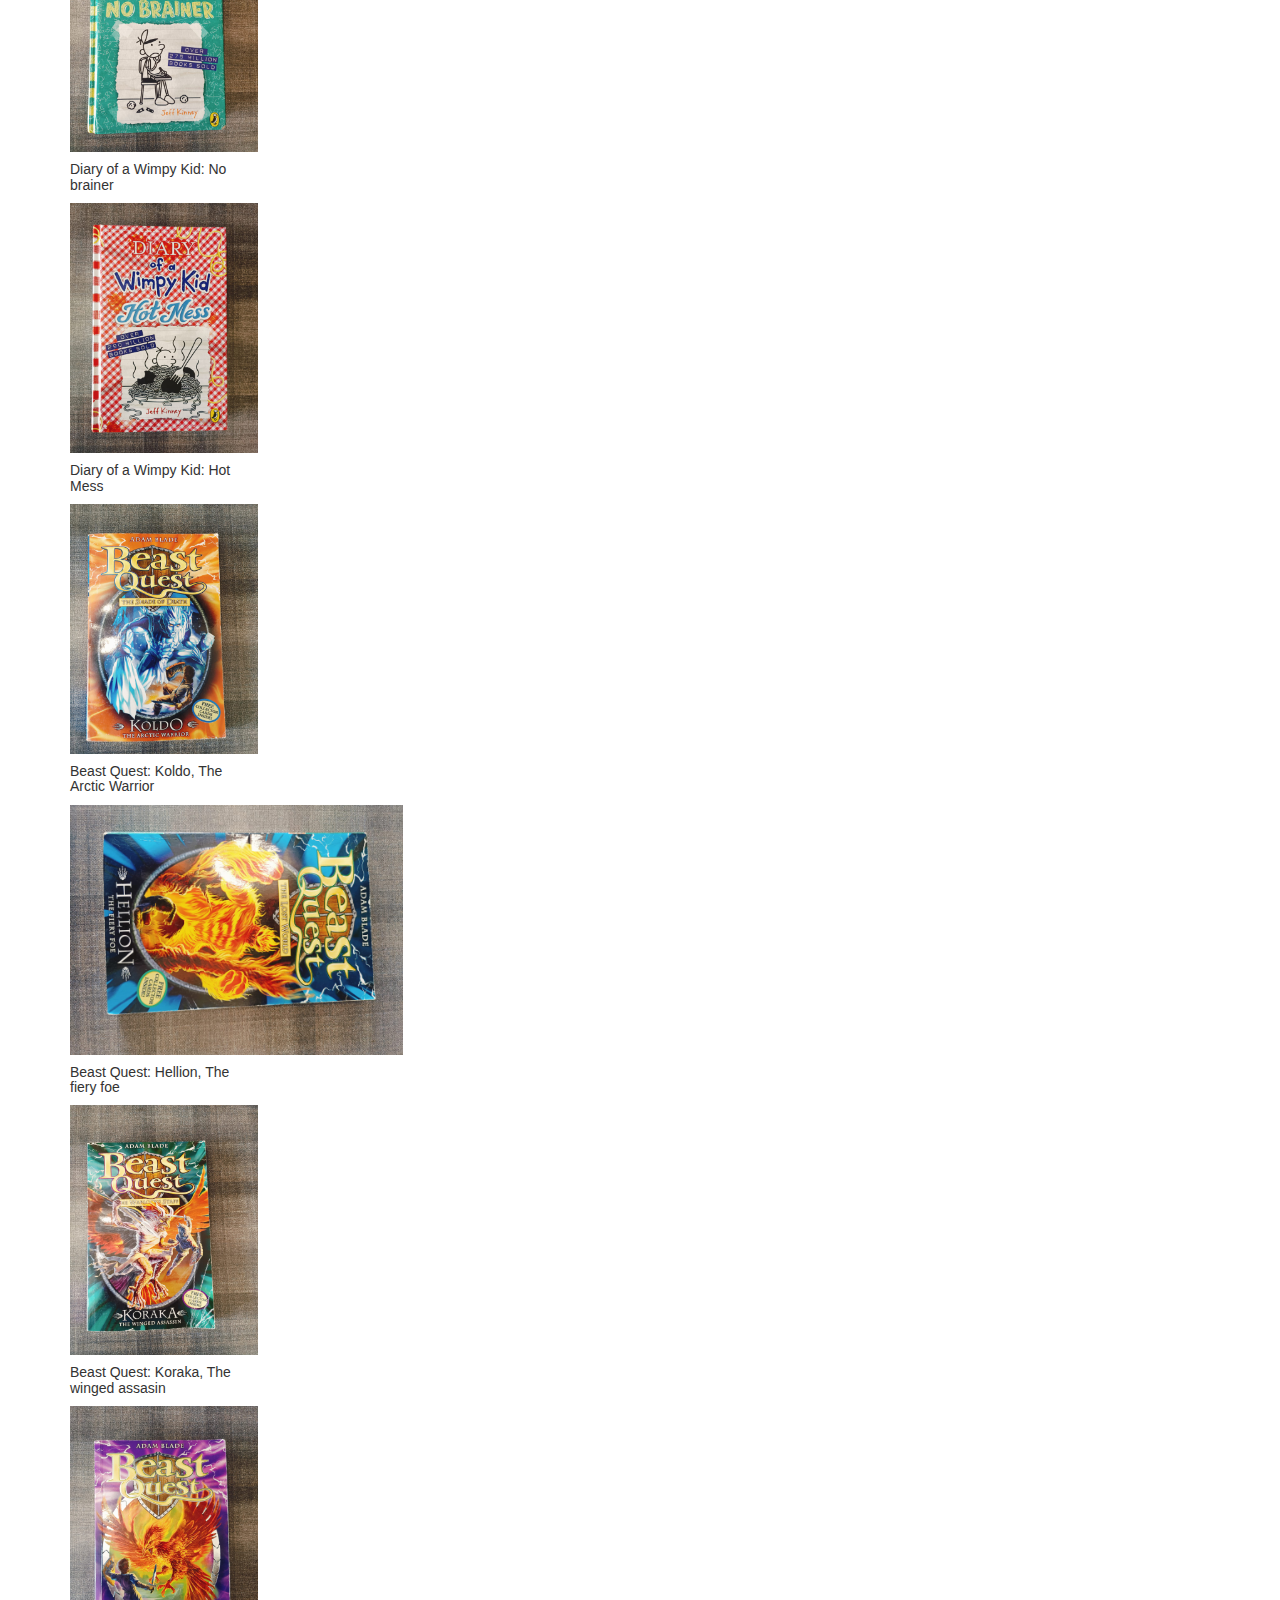
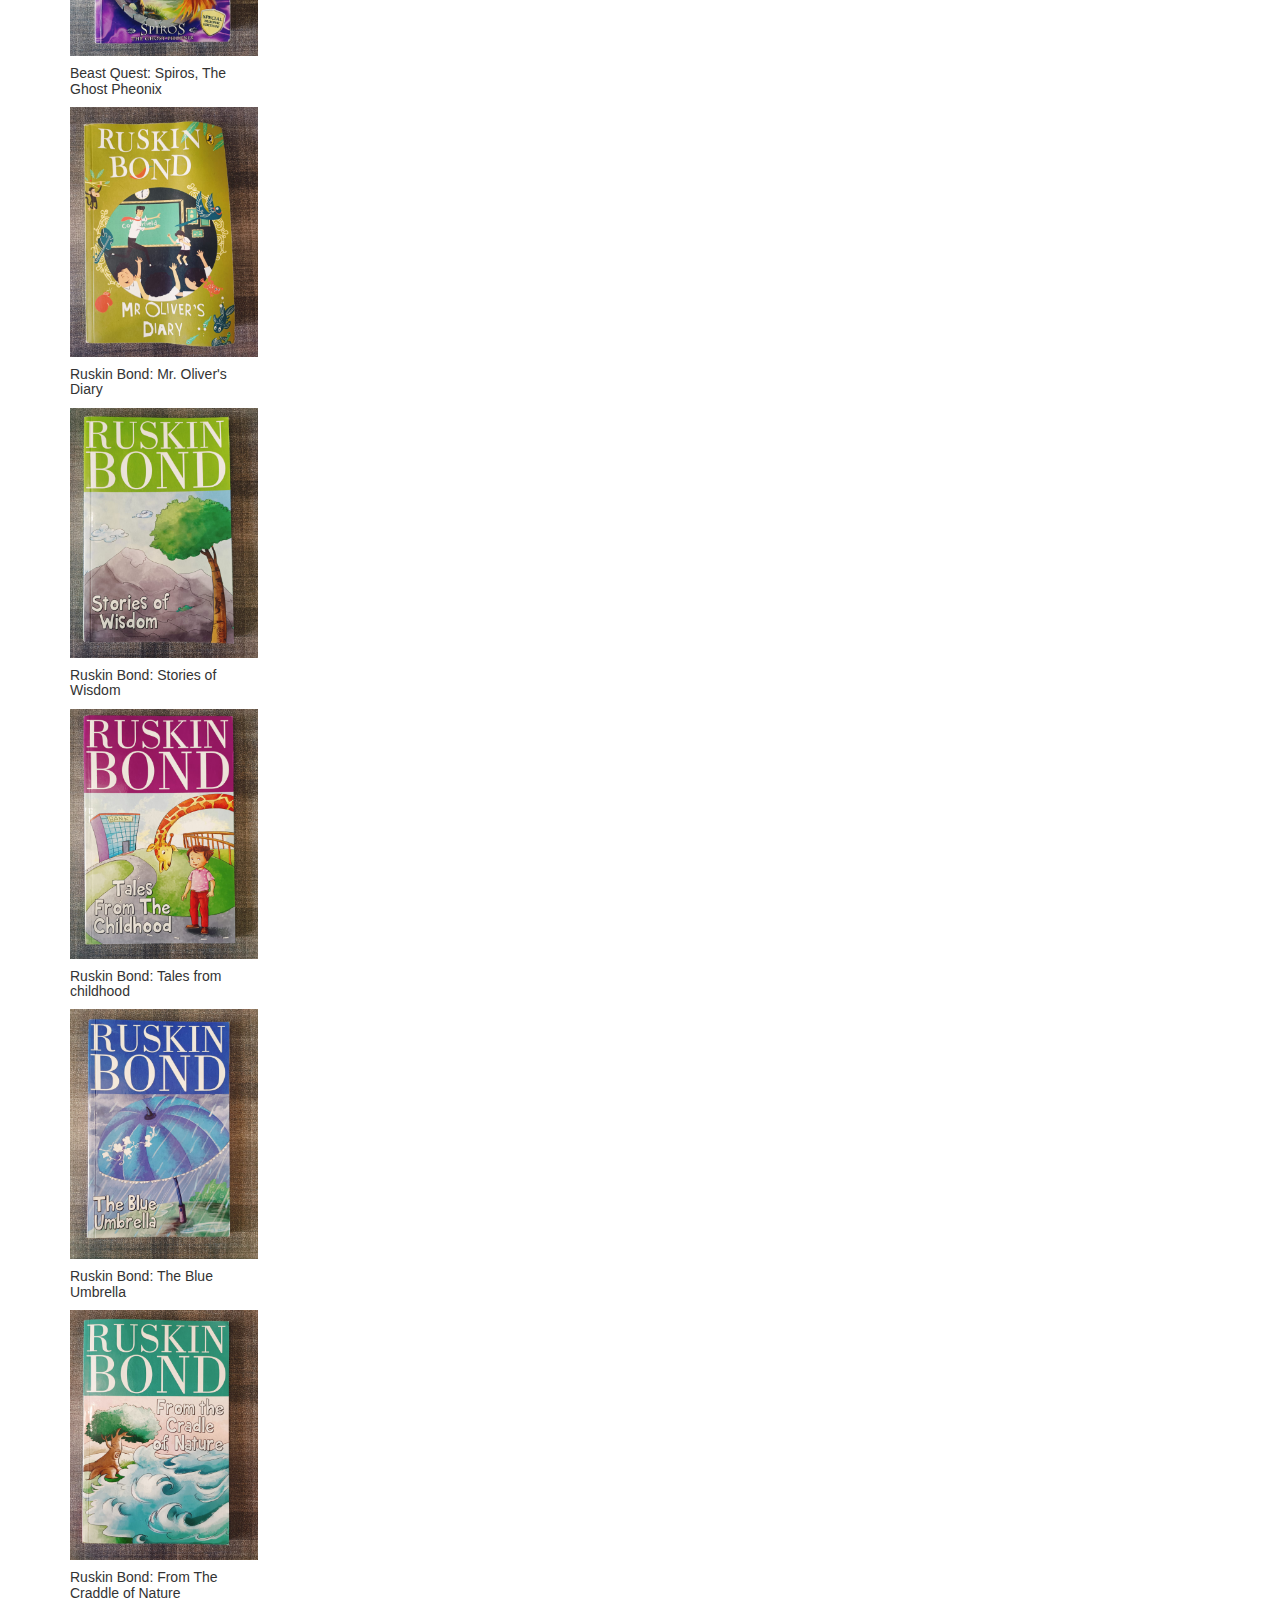
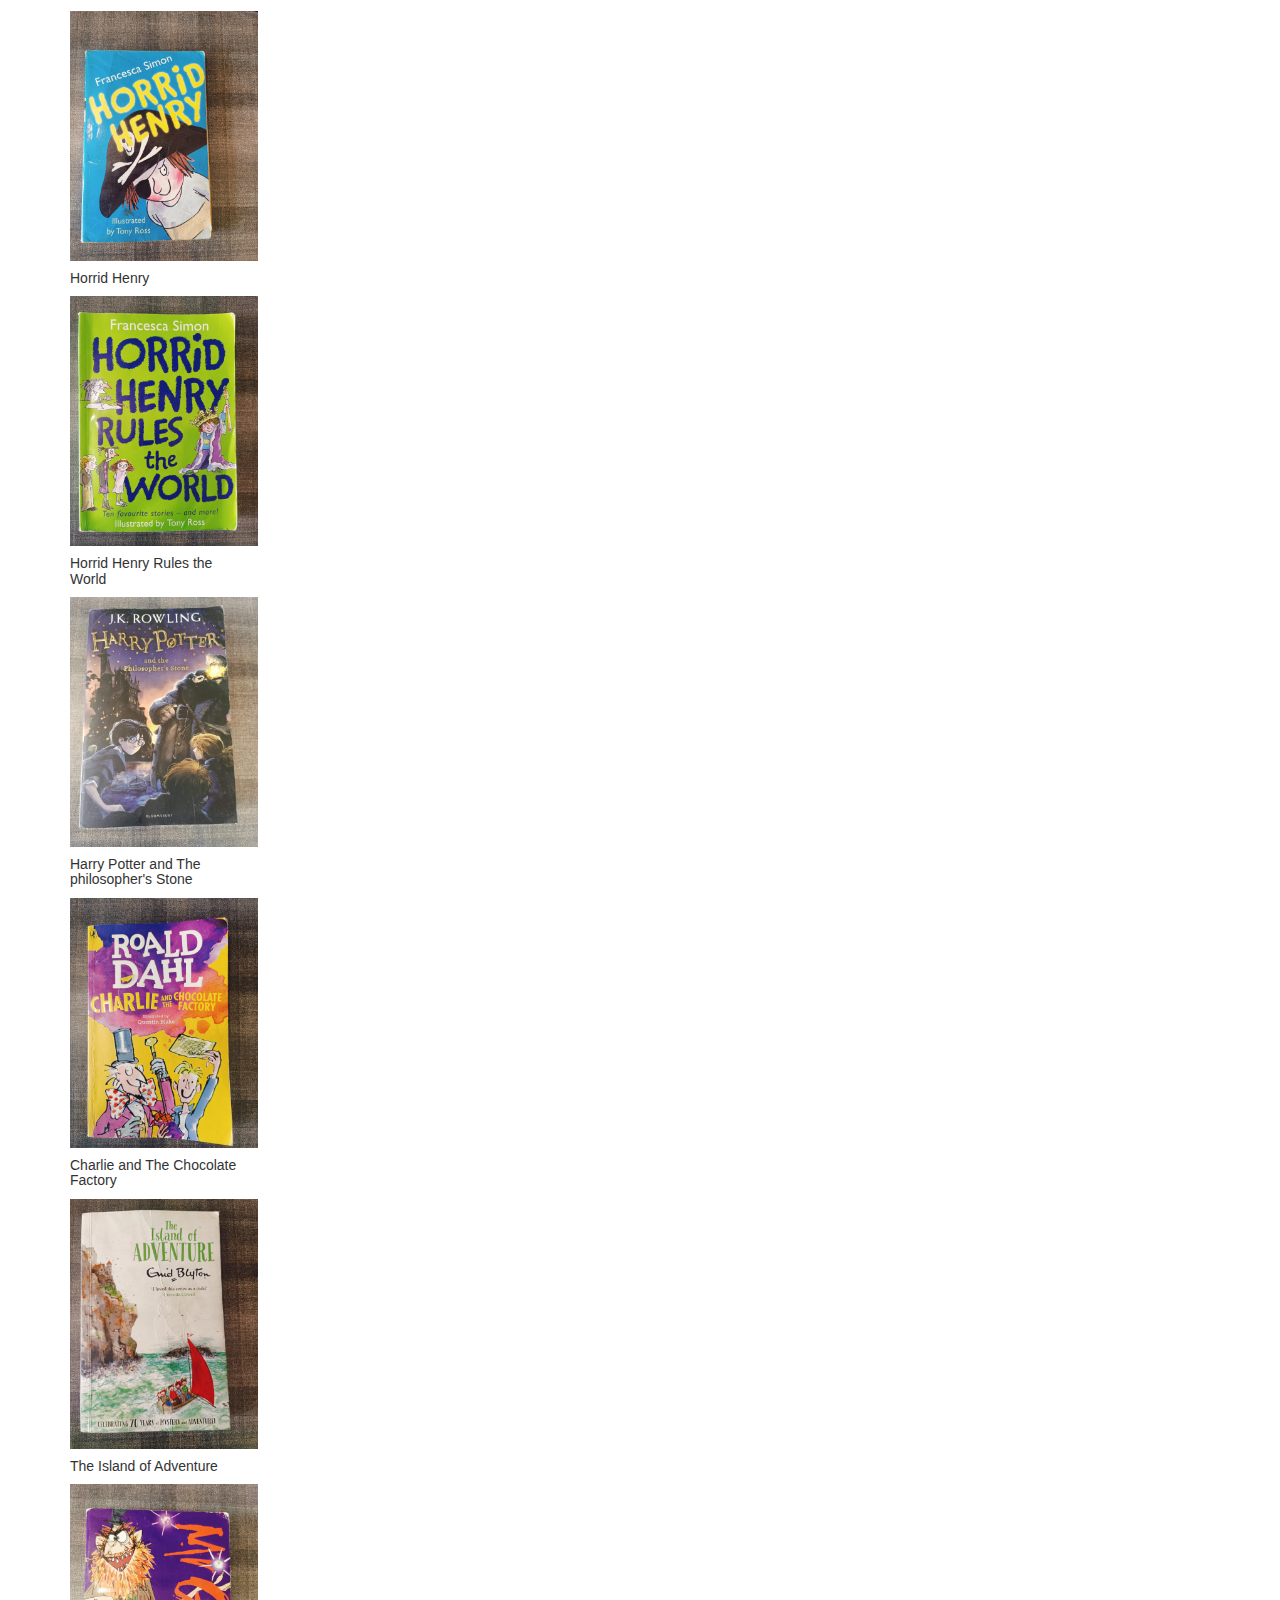
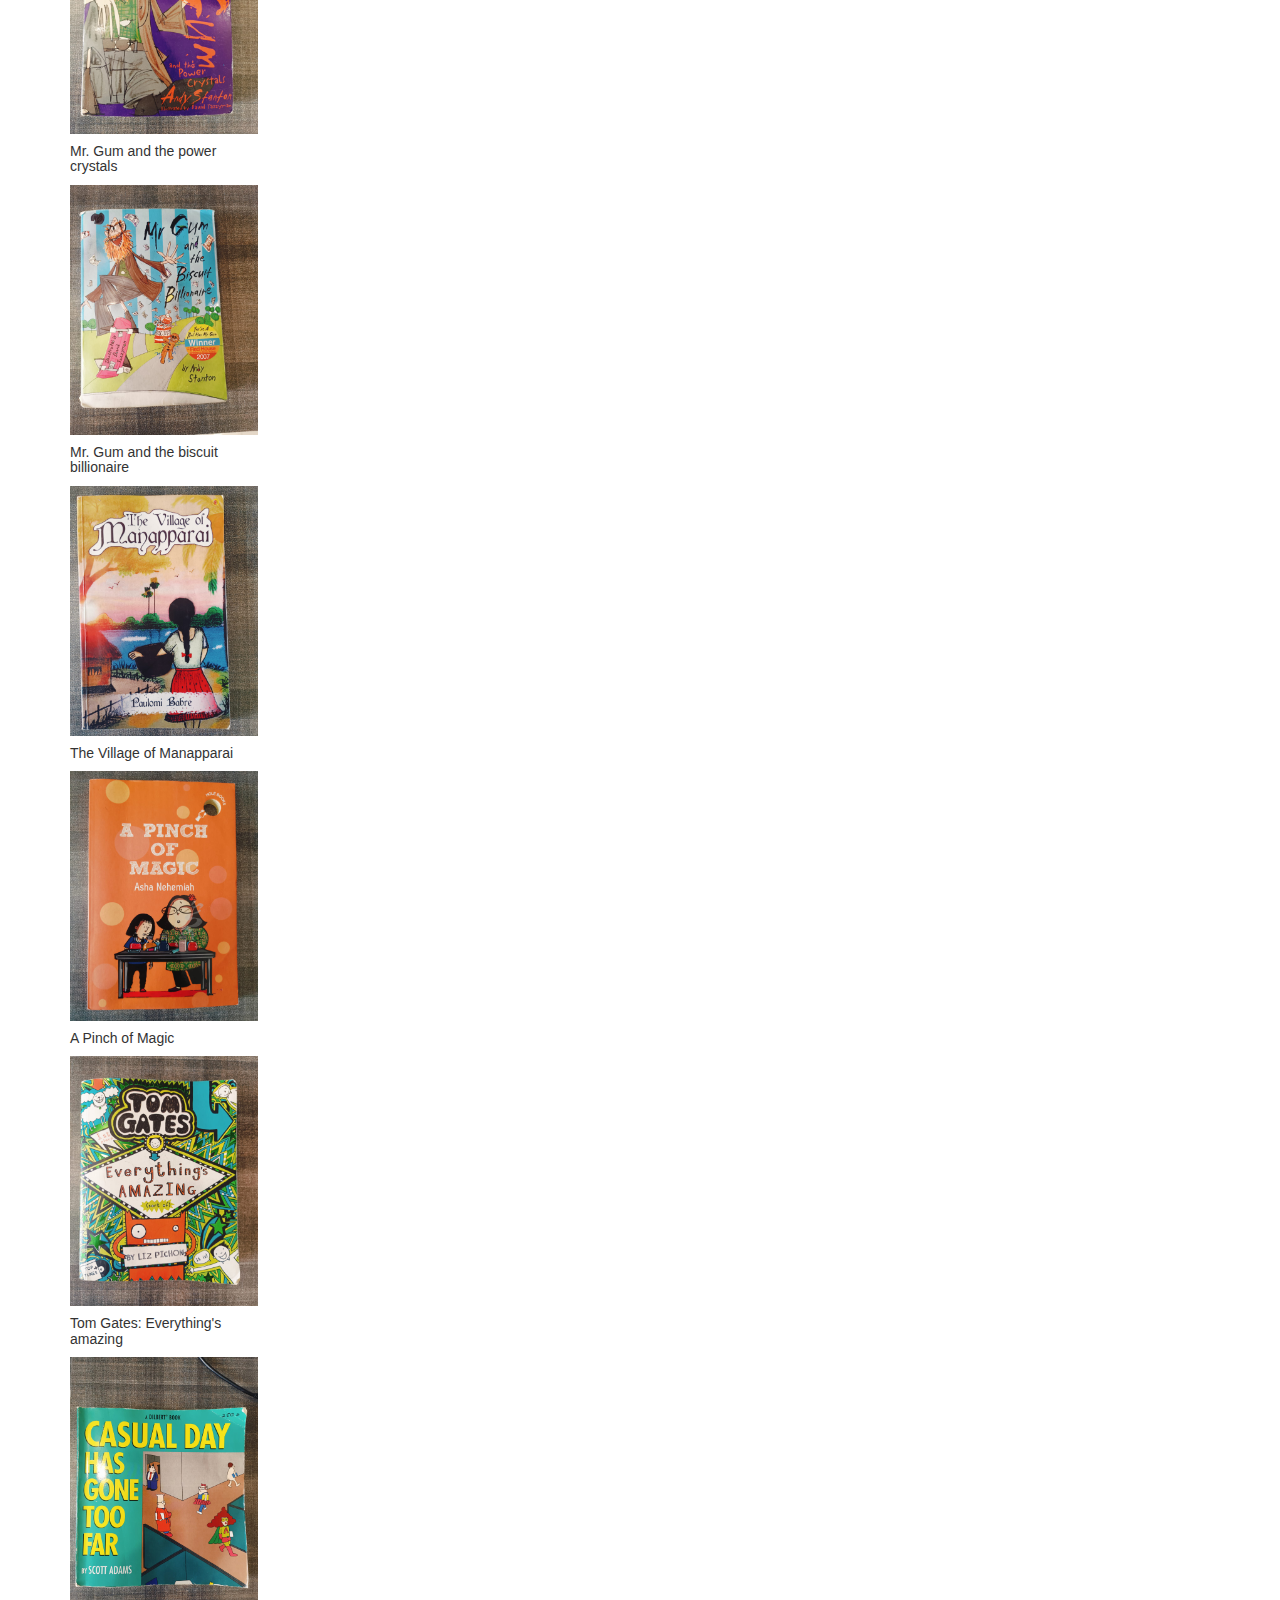
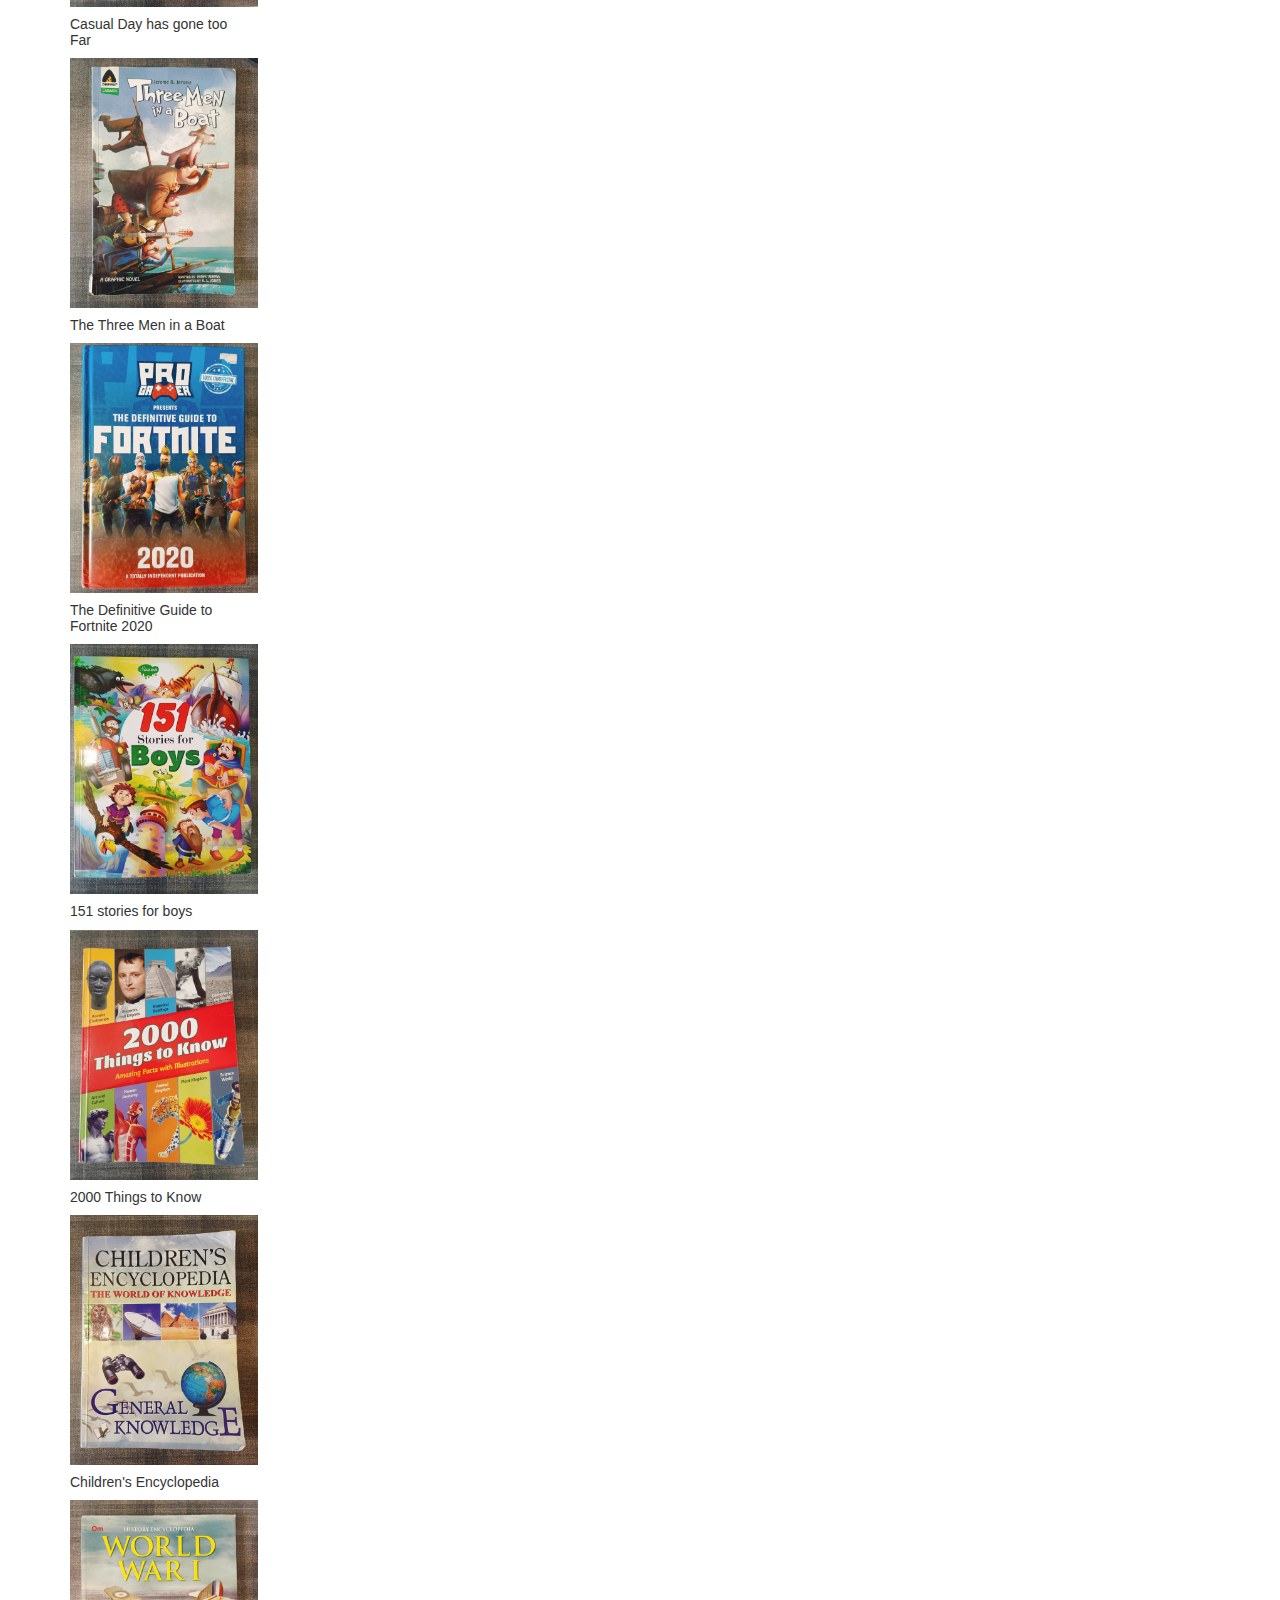
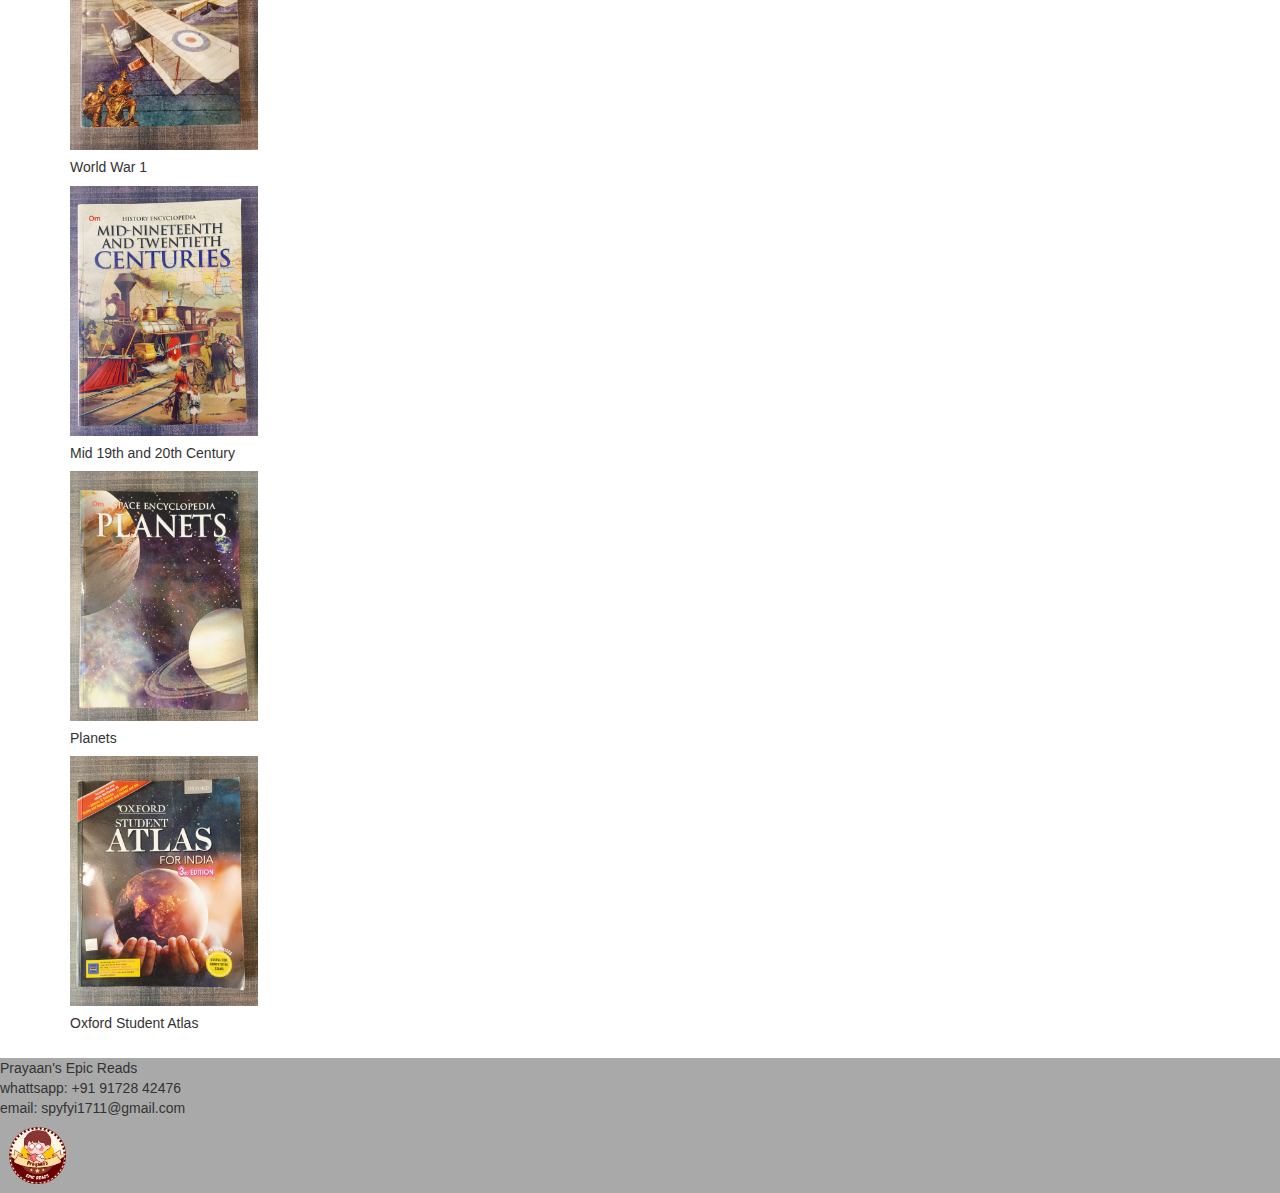
==== commit 2d846482: "1234" ====
--- a/books.html
+++ b/books.html
@@ -18,6 +18,7 @@
         <a href="books.html">Books</a>
         <a href="contact.html">Contact</a>
     </div><br>
+    <div style="margin: 16px;">
     <h2 style="color: orangered;">Our books...</h2><br>
 <div class="container">
     
@@ -529,5 +530,11 @@
     </div>
 
     </div>
+    </div>
+    <footer>Prayaan's Epic Reads<br>
+        whattsapp: +91 91728 42476<br>
+        email: spyfyi1711@gmail.com<br>
+        <img src="Epic reads Logo.png" alt="" style="height: 75px;">
+    </footer>
 </body>
 </html>--- a/style.css
+++ b/style.css
@@ -6,11 +6,12 @@
 .topnav {
     overflow: hidden;
     background-color:gray;
+    
 }
 
 .topnav a {
     float: left;
-    color: white;
+    color: #39FF14;
     text-align: center;
     padding: 14px 16px;
     text-decoration: none;
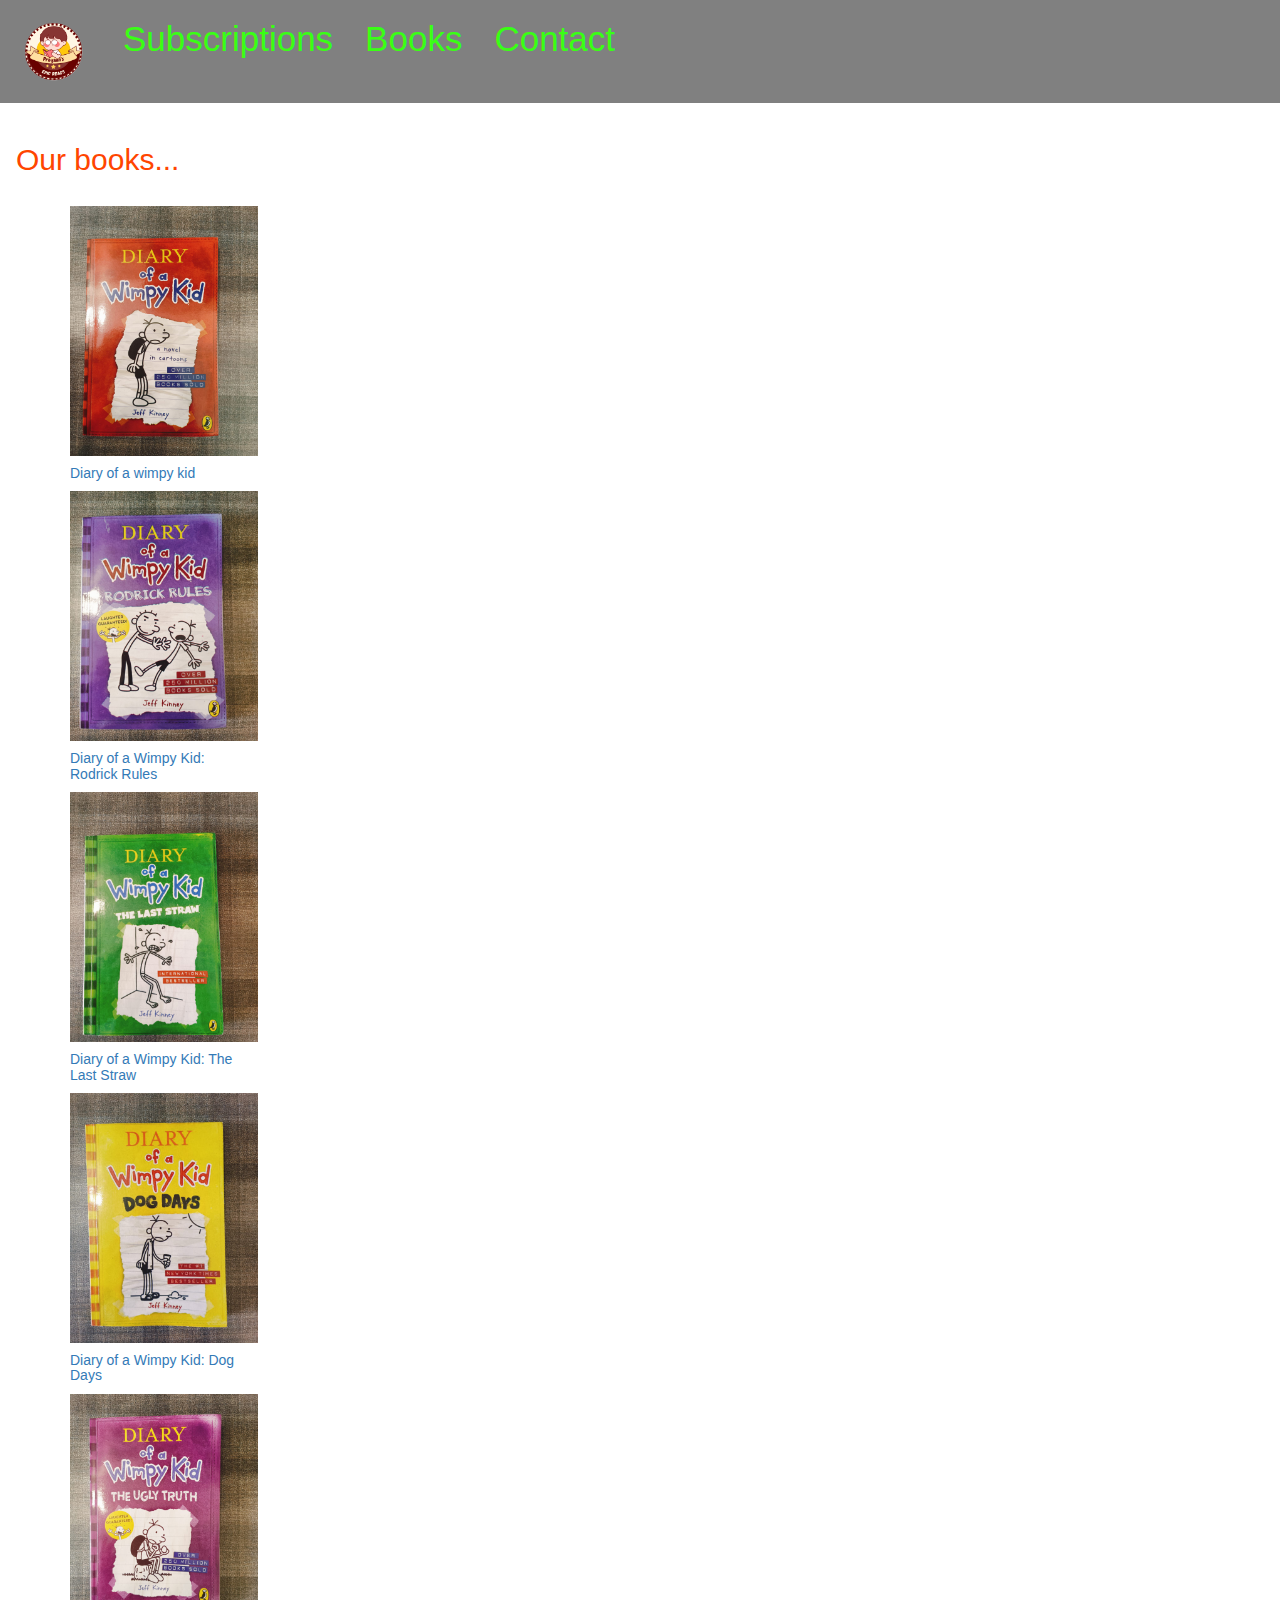
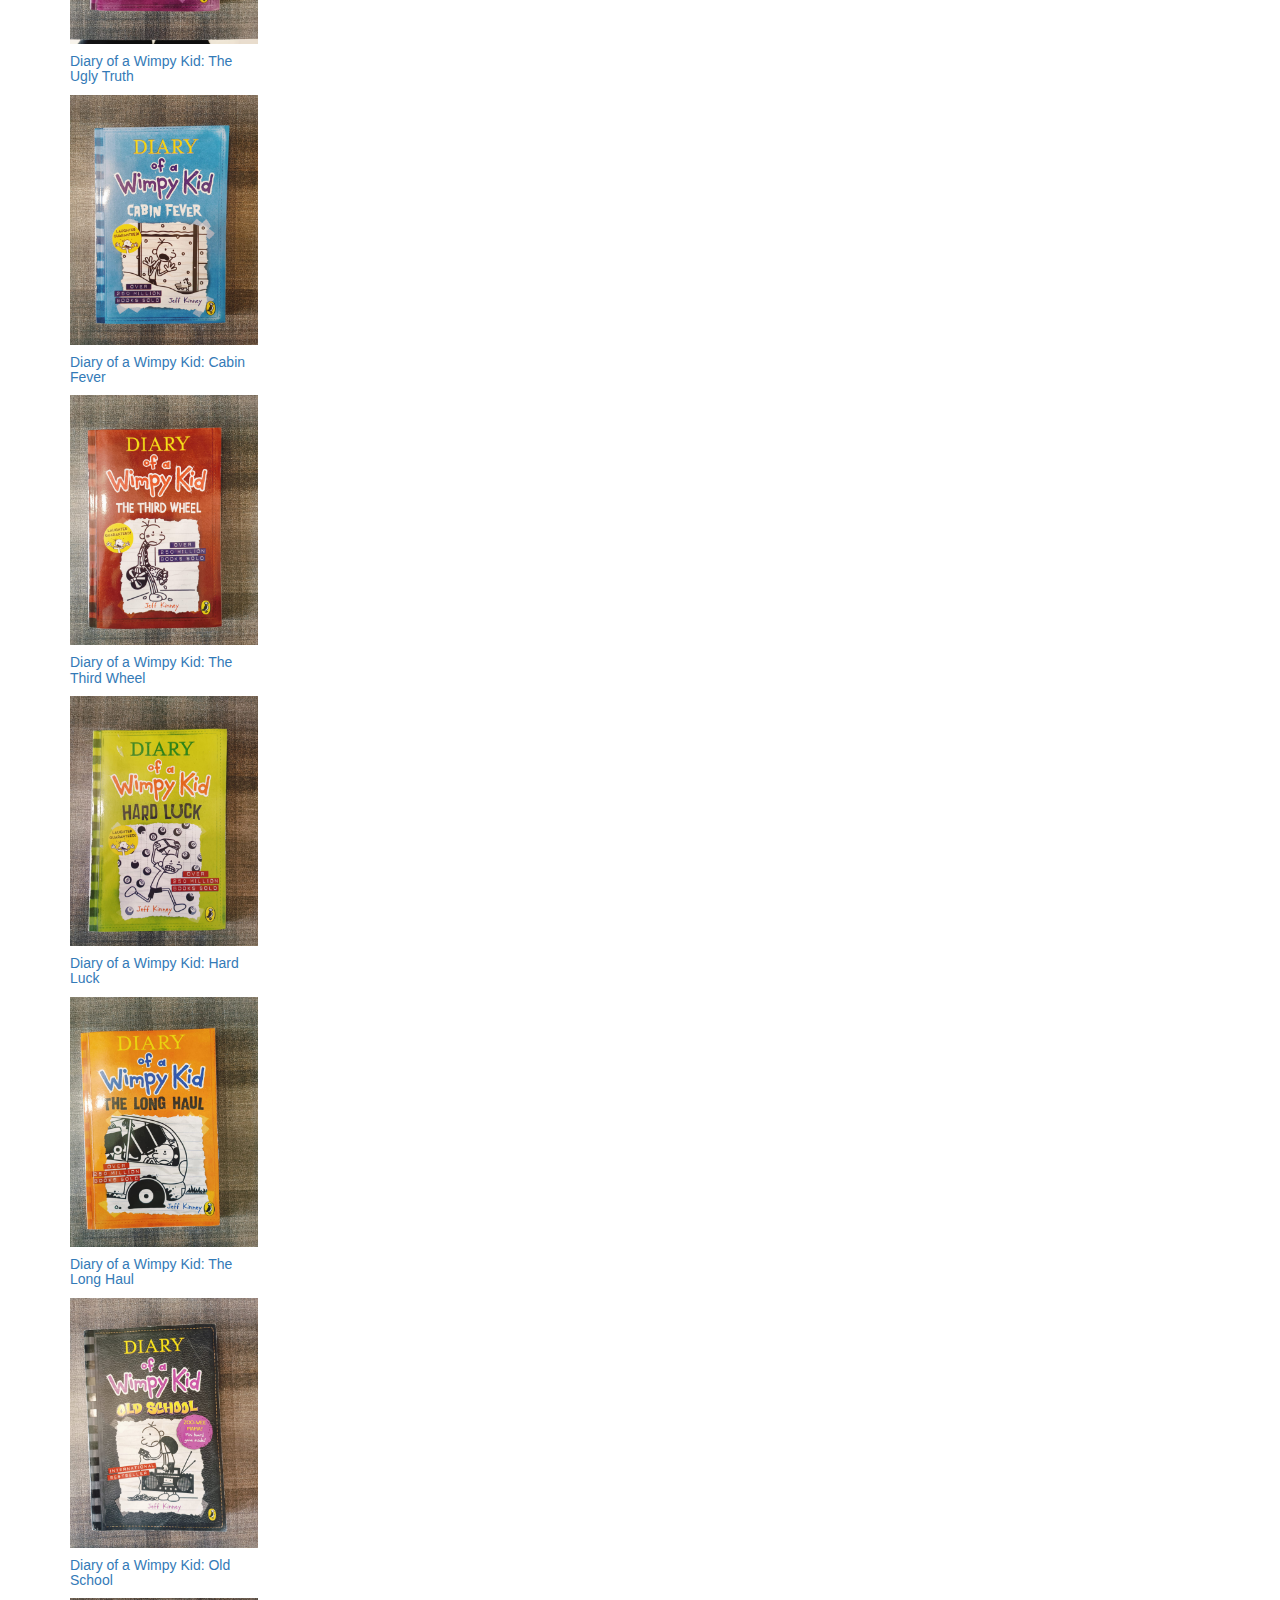
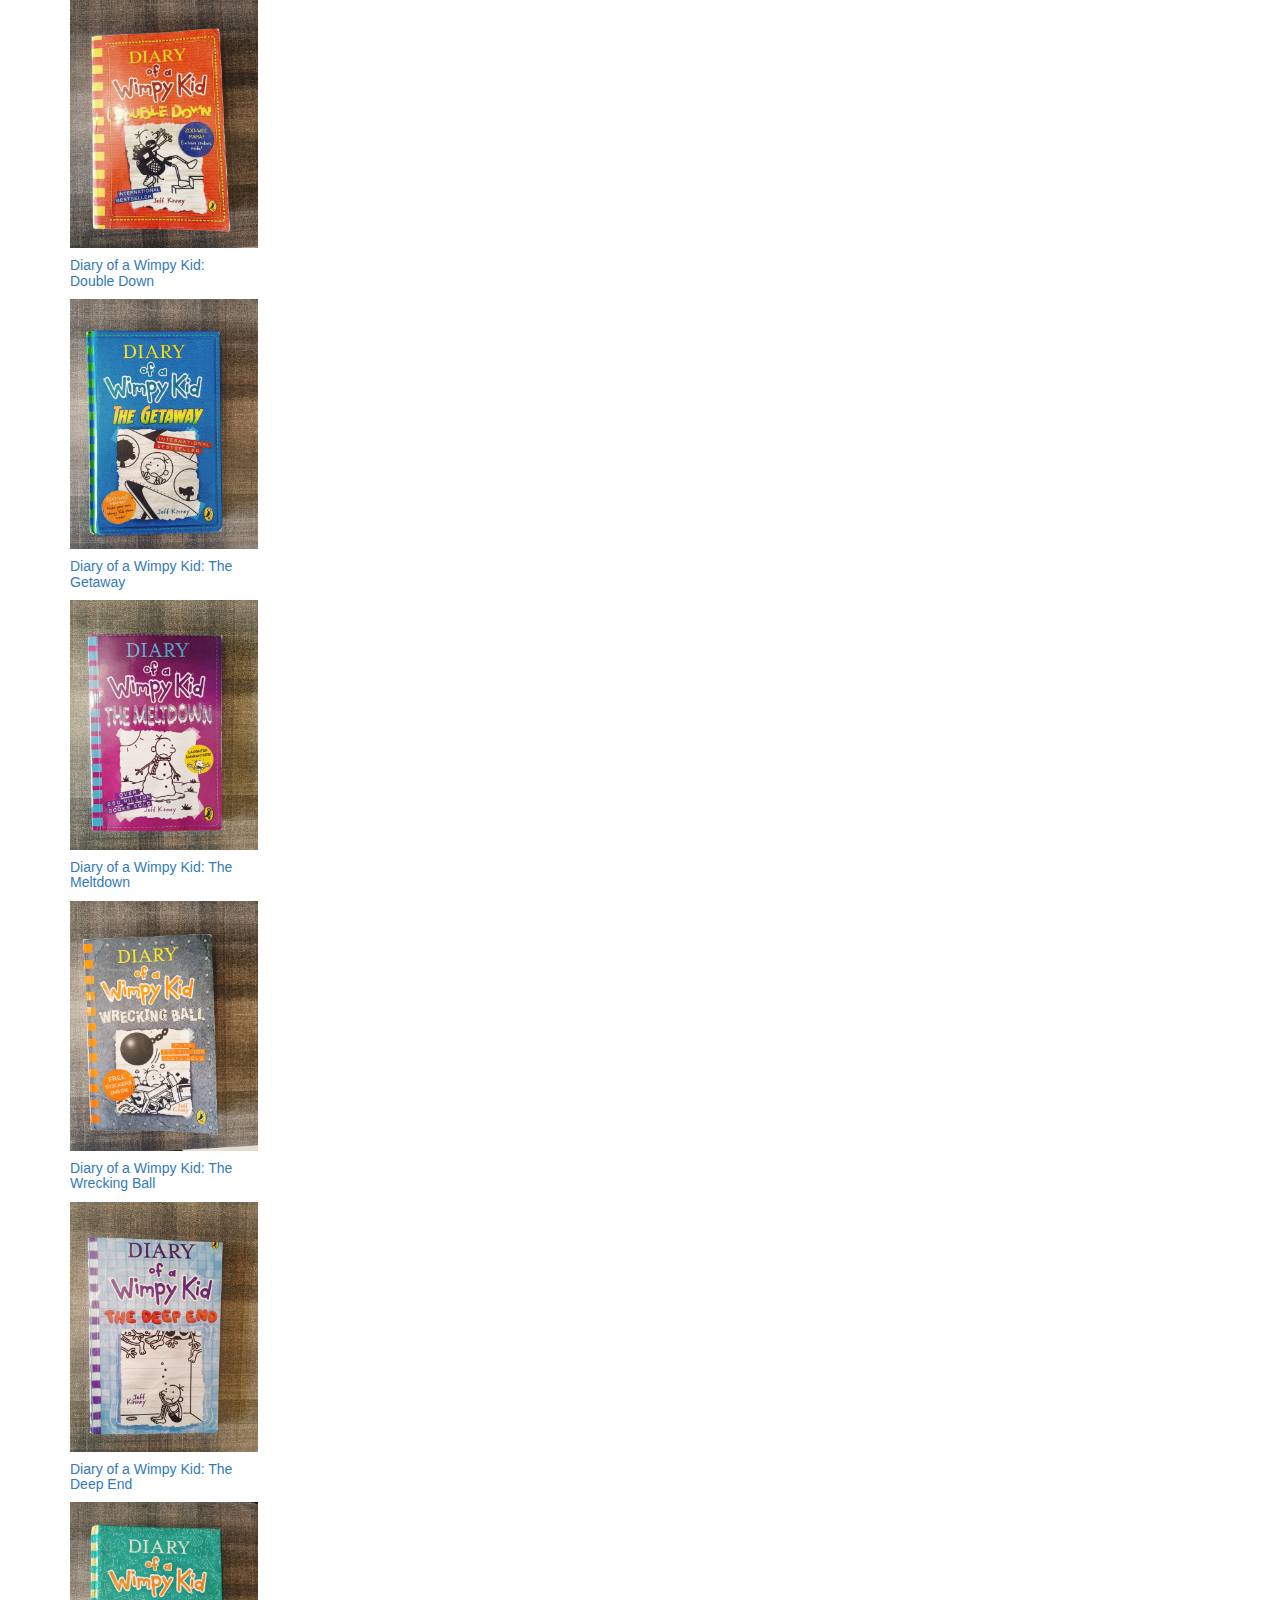
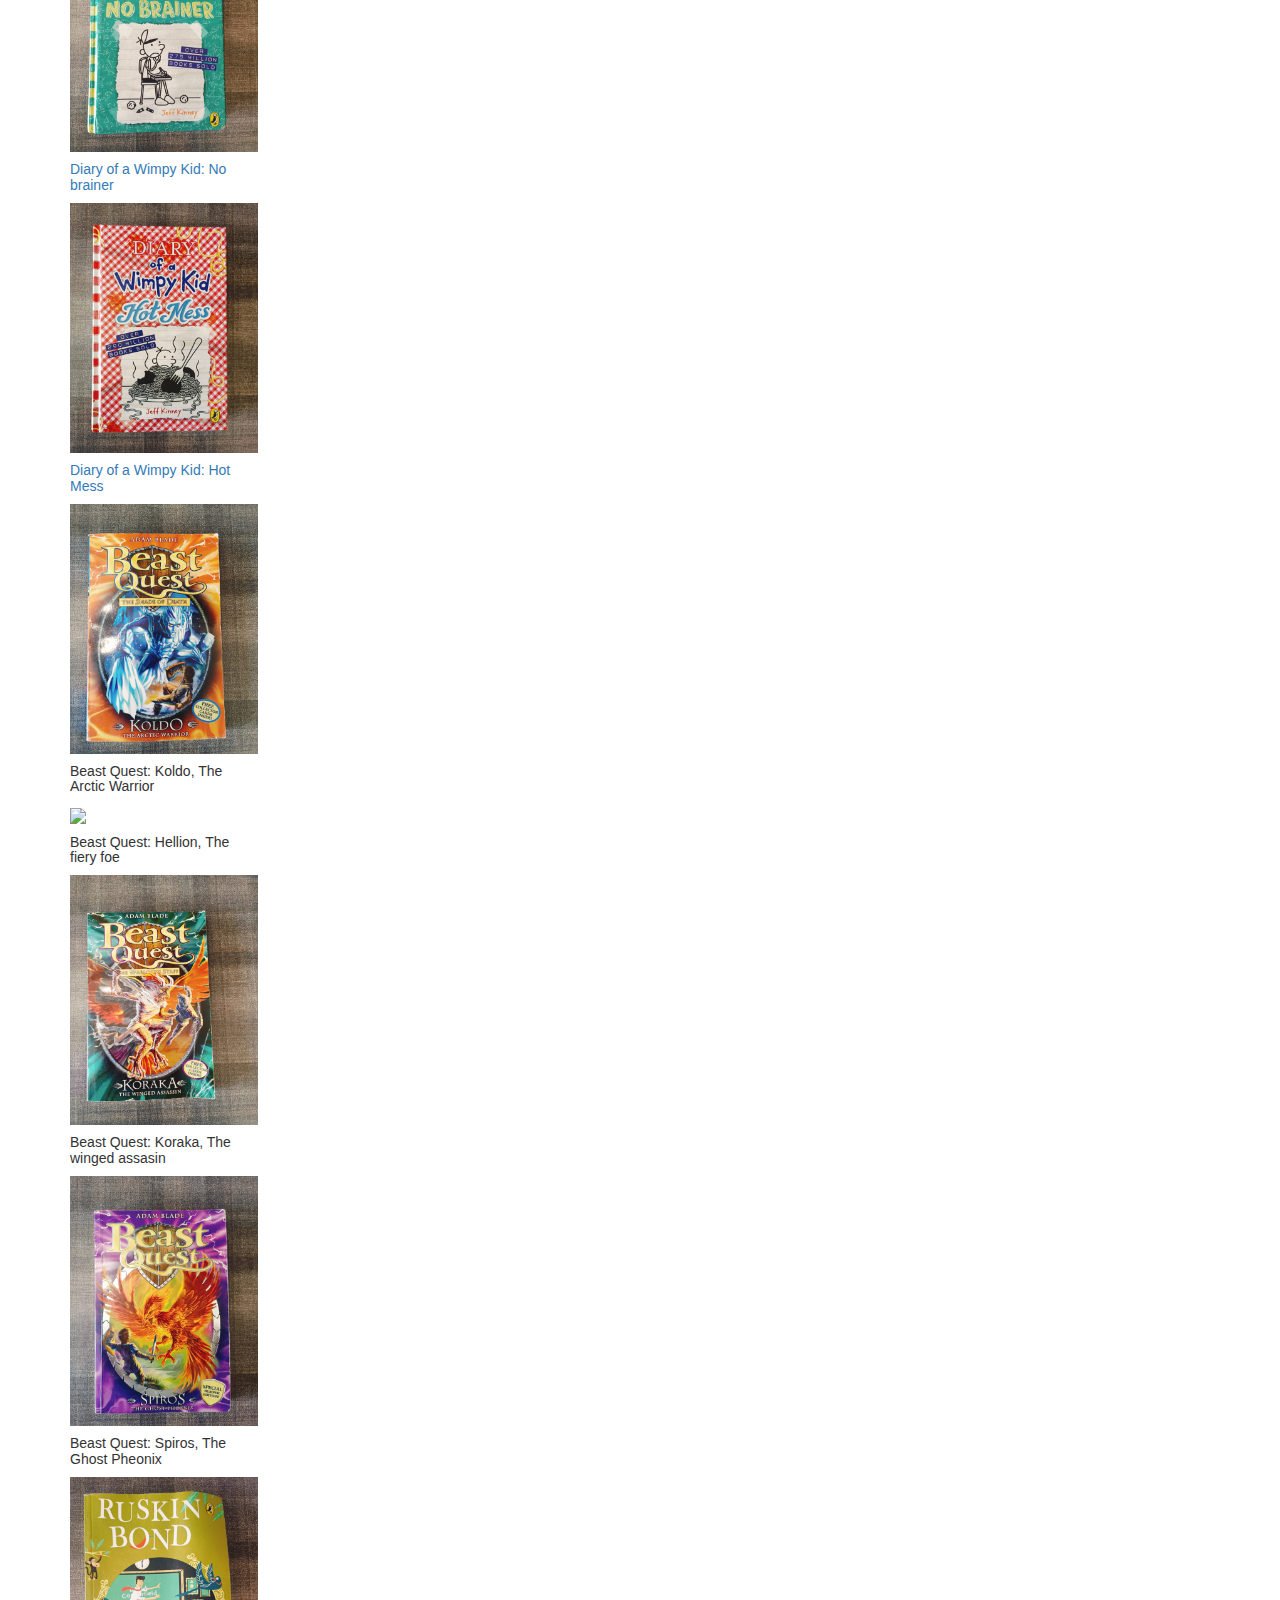
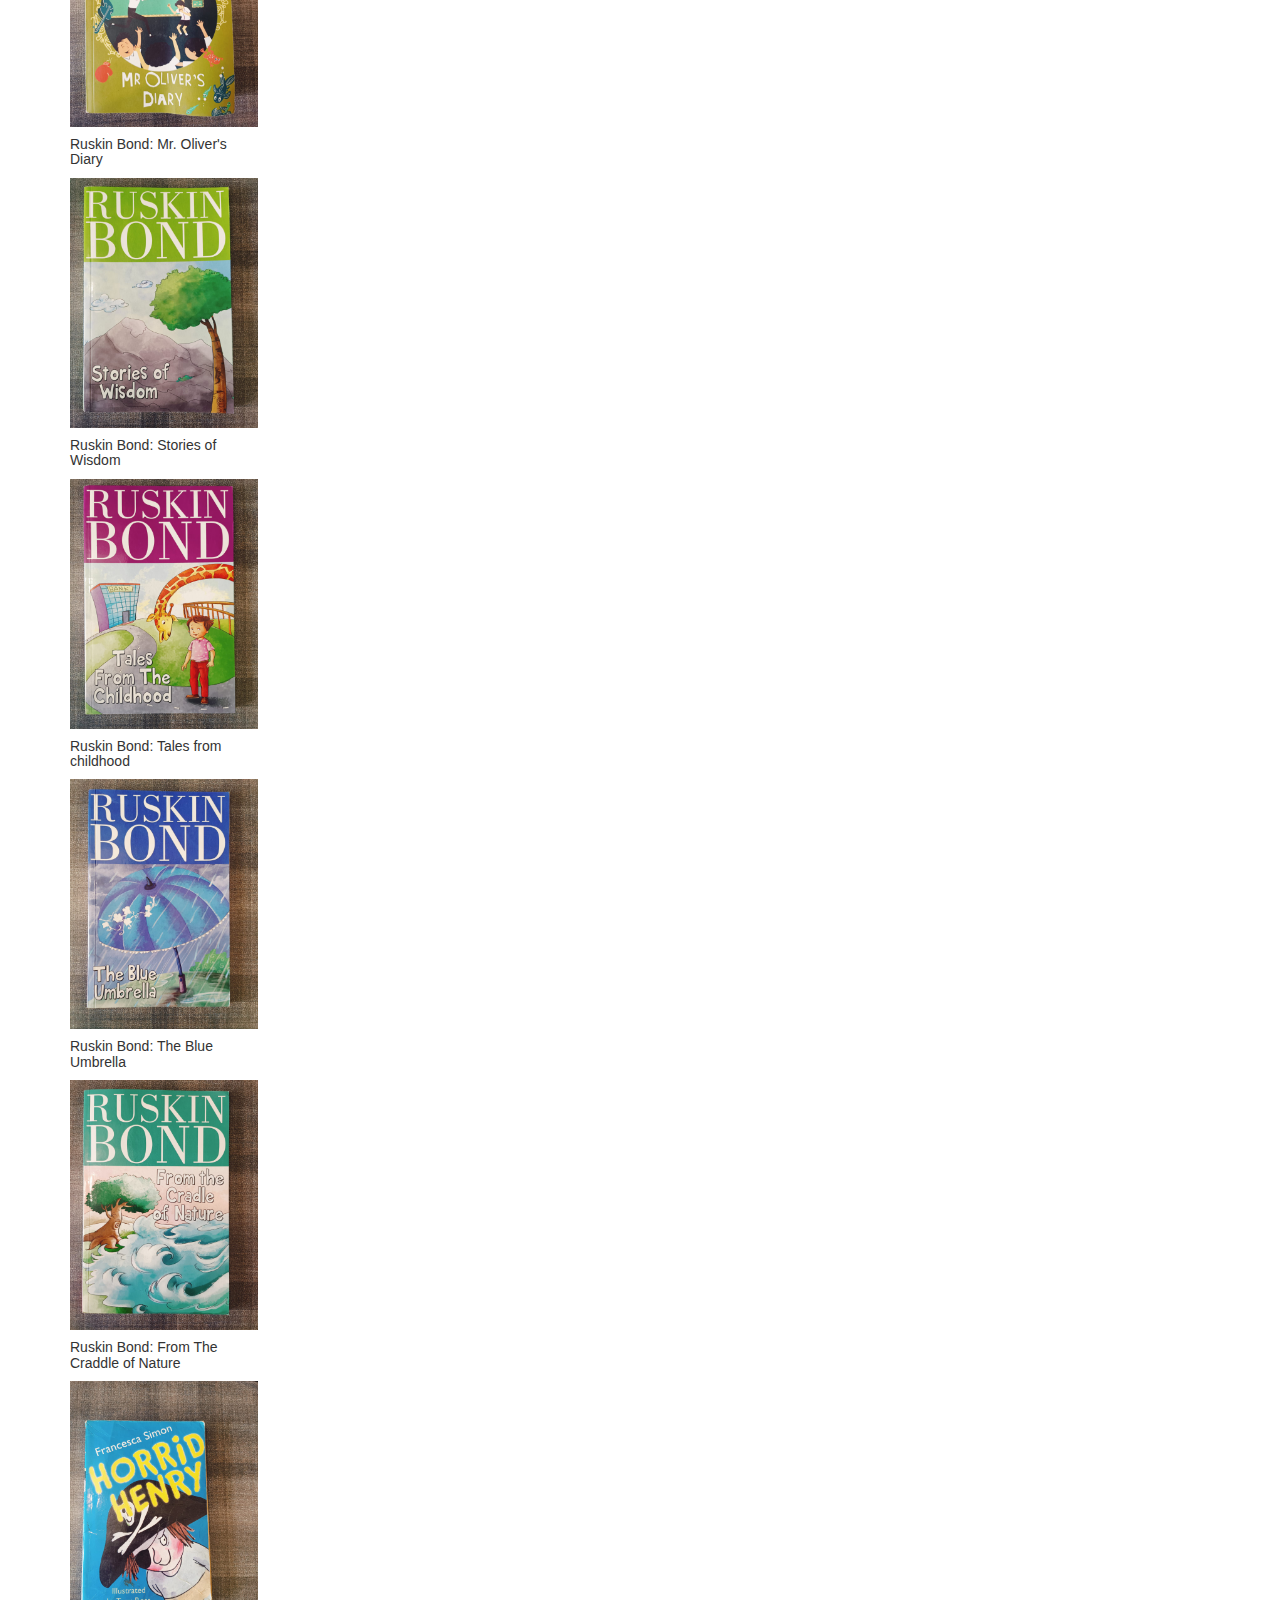
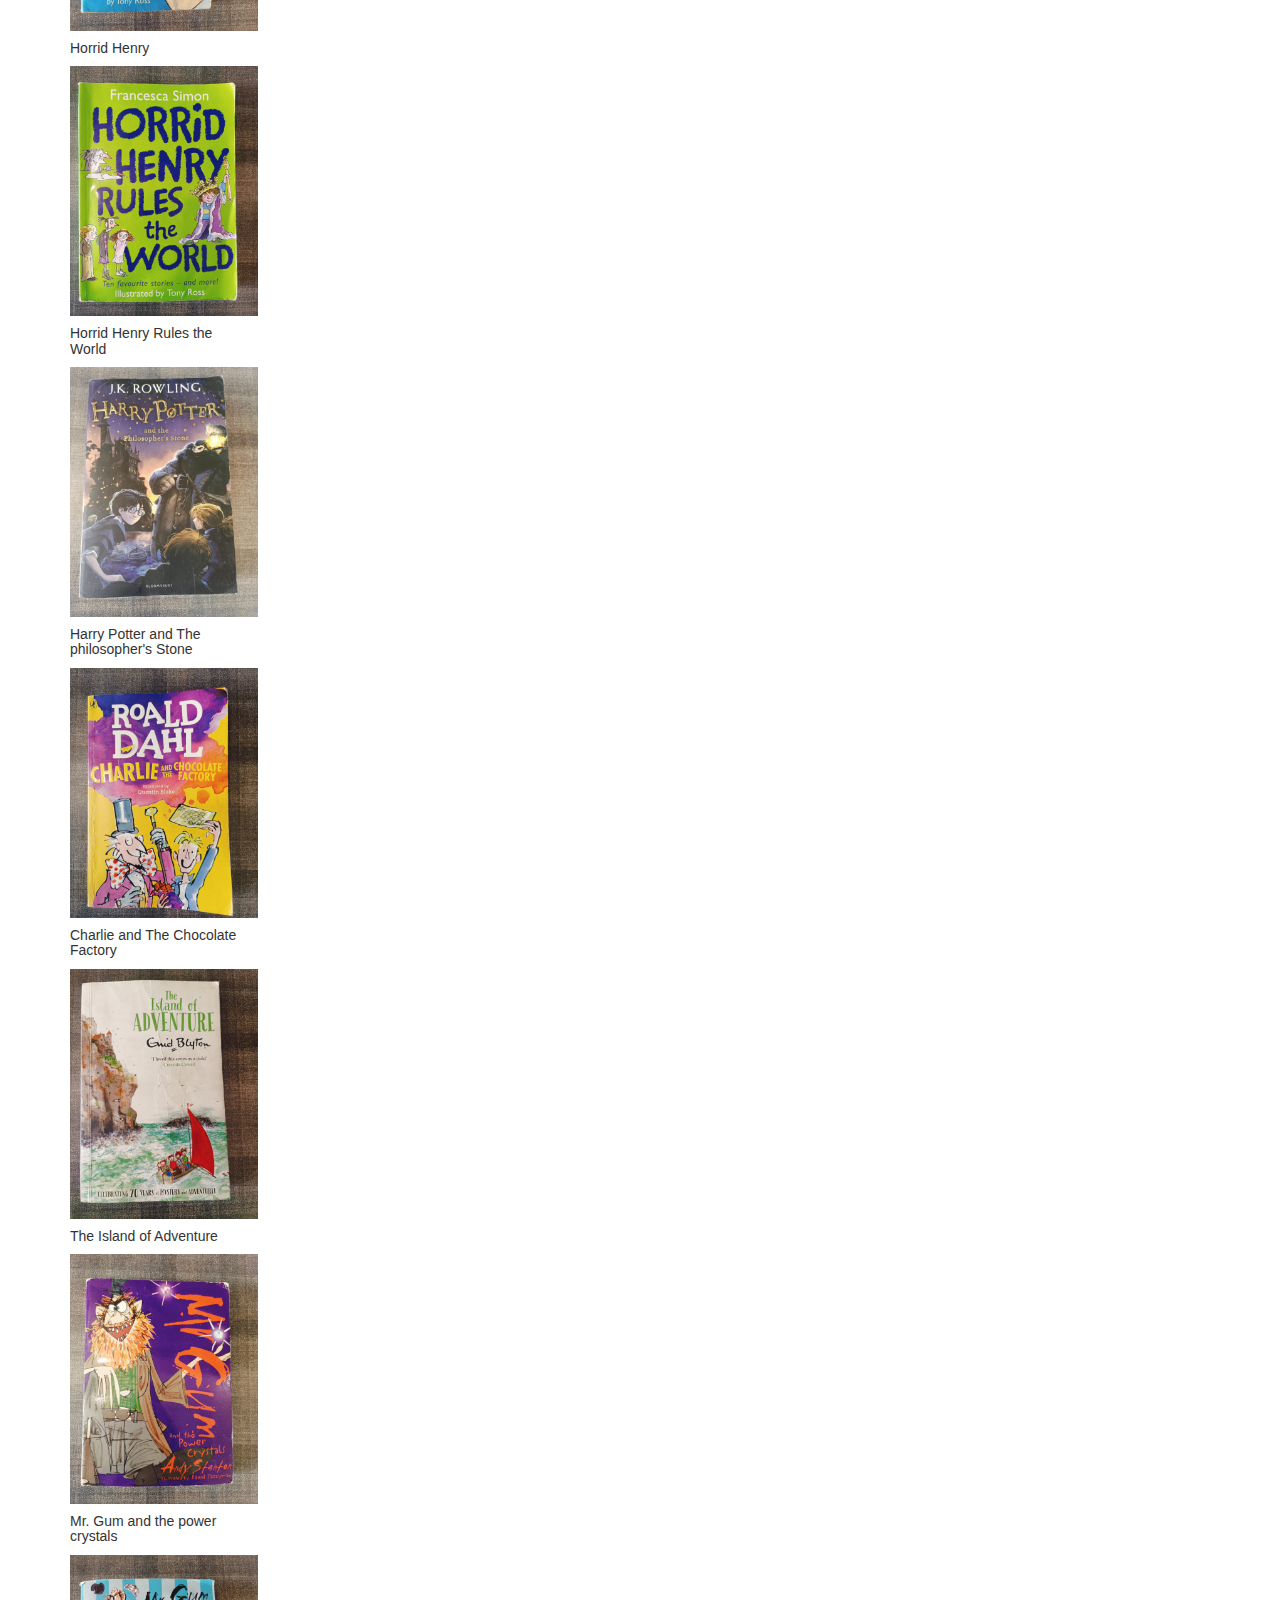
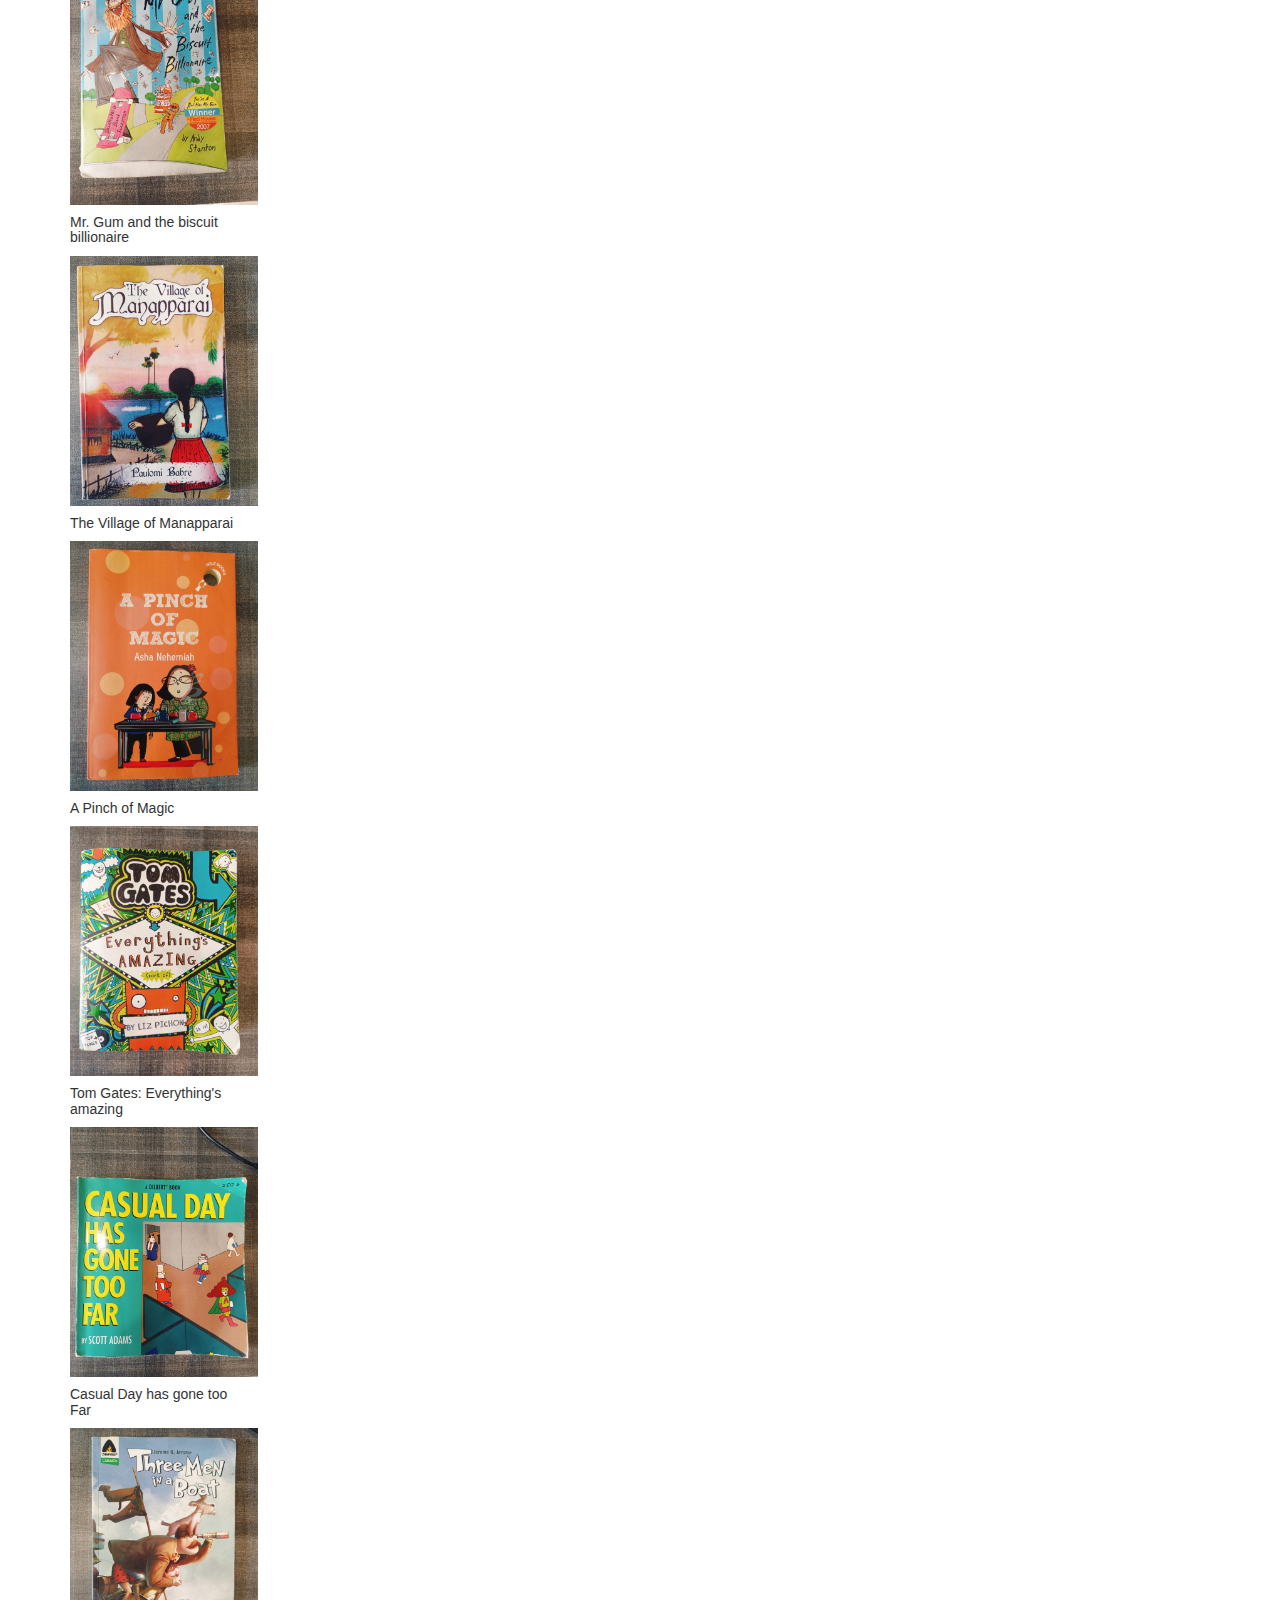
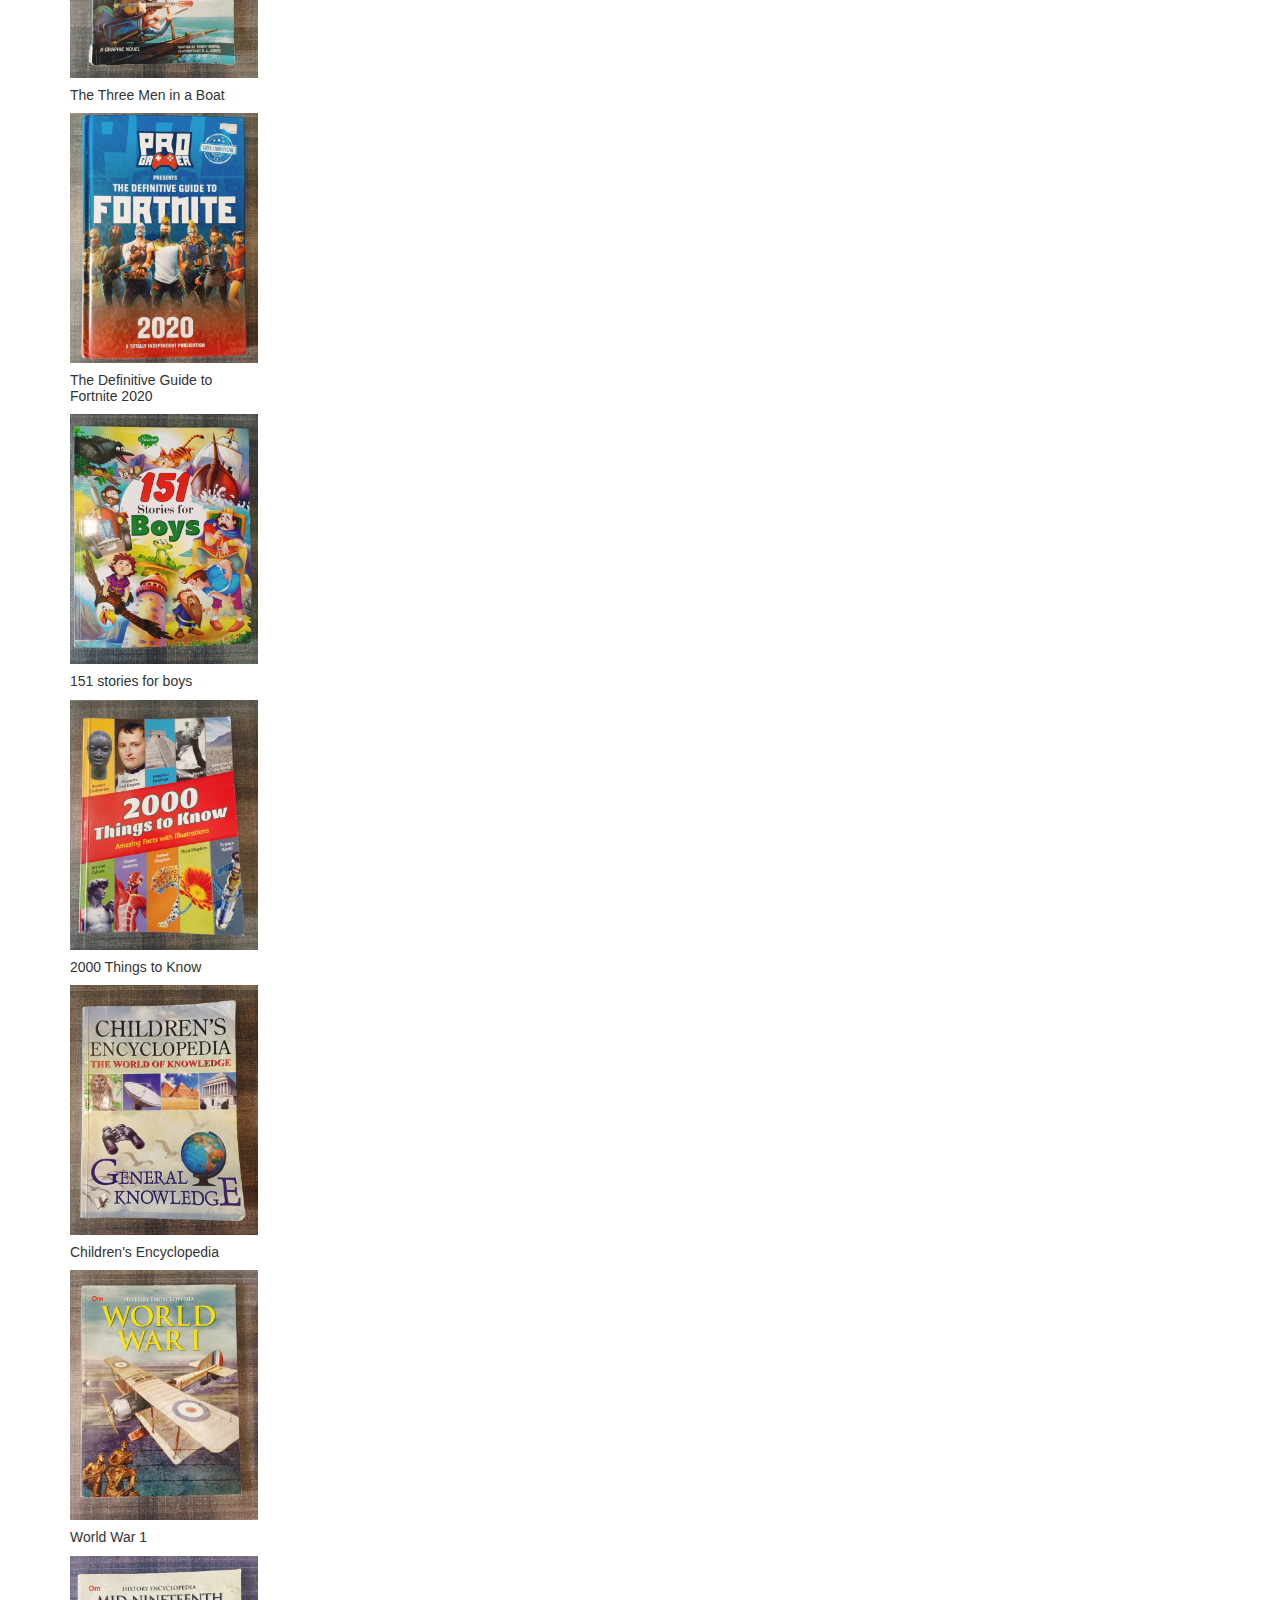
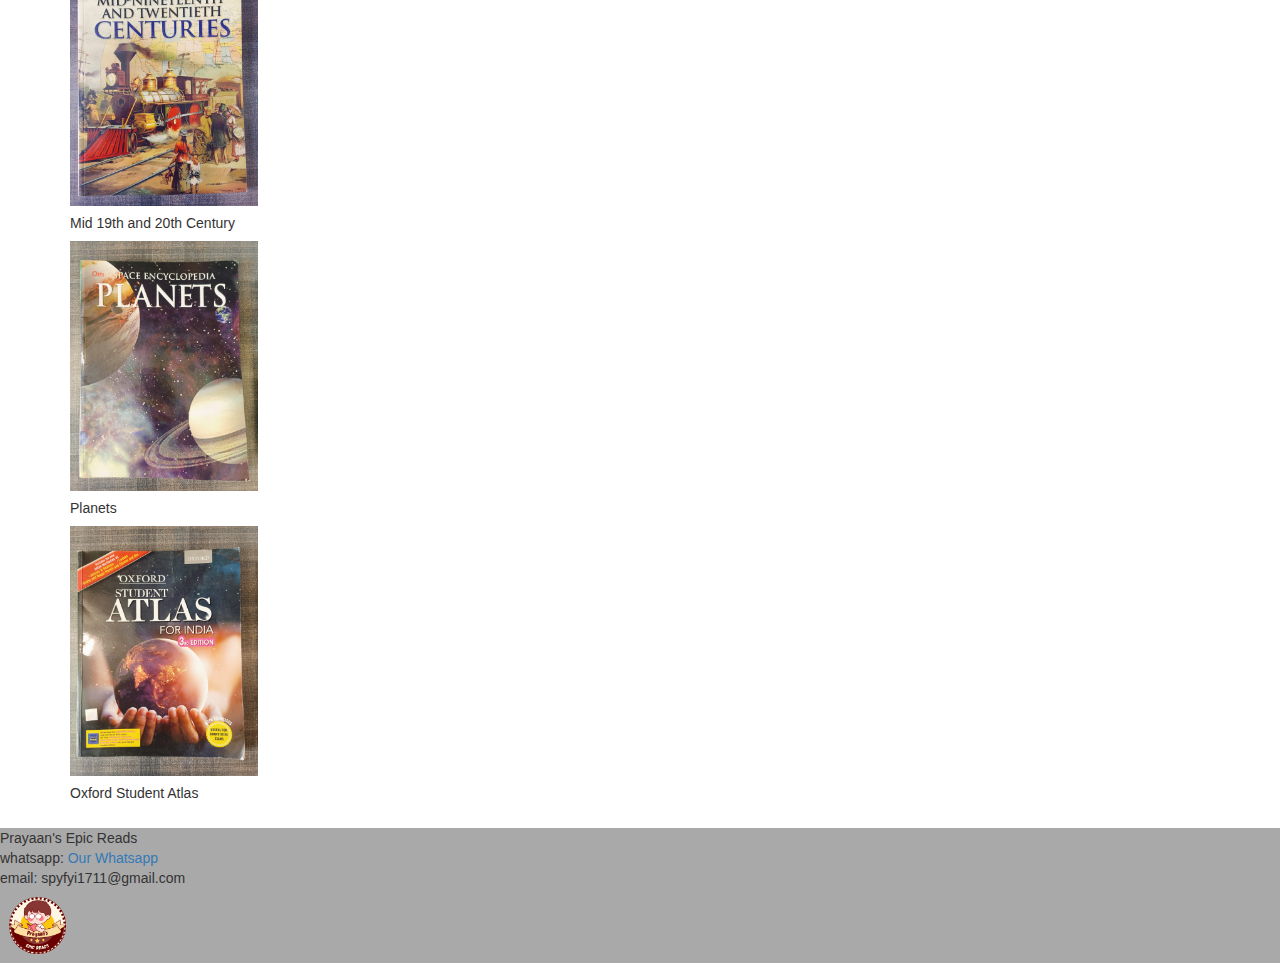
==== commit bfc4f2e3: "1234" ====
--- a/books.html
+++ b/books.html
@@ -21,7 +21,7 @@
     <div style="margin: 16px;">
     <h2 style="color: orangered;">Our books...</h2><br>
 <div class="container">
-    
+    <a><div id="DWK">
         <div class="row">
             <div class="container mt-5">
             <div class="card" style="width: 18rem;">
@@ -209,7 +209,9 @@
             </div>
         </div>
     </div>
-
+</div></a>
+
+<div id="#Beastquest">
     <div class="row">
         <div class="container mt-5">
             <div class="card" style="width: 18rem;">
@@ -224,7 +226,7 @@
     <div class="row">
         <div class="container mt-5">
             <div class="card" style="width: 18rem;">
-                <img class="card-img-top" src="beast quest 38.jpg" height="250px">
+                <img class="card-img-top" src="Beast quest 38.jpg" height="250px">
                 <div class="card-body">
                     <h5 class="card-title">Beast Quest: Hellion, The fiery foe</h5>
                 </div>
@@ -253,7 +255,9 @@
             </div>
         </div>
     </div>
-
+</div>
+
+<div id="#Rb">
     <div class="row">
         <div class="container mt-5">
             <div class="card" style="width: 18rem;">
@@ -308,7 +312,9 @@
             </div>
         </div>
     </div>
-
+</div>
+
+<div id="#Horridh">
     <div class="row">
         <div class="container mt-5">
             <div class="card" style="width: 18rem;">
@@ -330,7 +336,9 @@
             </div>
         </div>
     </div>
-
+</div>
+
+<div id="#novics">
     <div class="row">
         <div class="container mt-5">
             <div class="card" style="width: 18rem;">
@@ -407,7 +415,9 @@
             </div>
         </div>
     </div>
-
+    </div>
+
+<div id="#funny">
     <div class="row">
         <div class="container mt-5">
             <div class="card" style="width: 18rem;">
@@ -462,7 +472,9 @@
             </div>
         </div>
     </div>
-
+    </div>
+
+<div id="#educational">
     <div class="row">
         <div class="container mt-5">
             <div class="card" style="width: 18rem;">
@@ -527,12 +539,12 @@
                 </div>
             </div>
         </div>
-    </div>
+    </div></div>
 
     </div>
     </div>
     <footer>Prayaan's Epic Reads<br>
-        whattsapp: +91 91728 42476<br>
+        whatsapp: <a href="https://api.whatsapp.com/send?phone=9172842476">Our Whatsapp</a><br>
         email: spyfyi1711@gmail.com<br>
         <img src="Epic reads Logo.png" alt="" style="height: 75px;">
     </footer>
--- a/style.css
+++ b/style.css
@@ -6,7 +6,7 @@
 .topnav {
     overflow: hidden;
     background-color:gray;
-    
+
 }
 
 .topnav a {
@@ -18,7 +18,8 @@
     font-size: 35px;
 }
 
-.topnav a:hover {
+.topnav a:hover,
+.subnav:hover .subnavbtn {
     background-color: beige;
     color: blueviolet;
 }
@@ -28,6 +29,50 @@
     
 }
 
+.subnav {
+    float: left;
+    overflow: hidden;
+}
+
+/* Subnav button */
+.subnav .subnavbtn {
+    font-size: 16px;
+    border: none;
+    outline: none;
+    color: white;
+    padding: 14px 16px;
+    background-color: inherit;
+    font-family: inherit;
+    margin: 0;
+}
+
+.subnav-content {
+    display: none;
+    position: absolute;
+    left: 0;
+    background-color: darkgrey;
+    width: 100%;
+    z-index: 1;
+}
+
+/* Style the subnav links */
+.subnav-content a {
+    float: left;
+    color: #39FF14;
+    text-decoration: none;
+}
+
+/* Add a grey background color on hover */
+.subnav-content a:hover {
+    background-color: #eee;
+    color: blueviolet;
+}
+
+/* When you move the mouse over the subnav container, open the subnav content */
+.subnav:hover .subnav-content {
+    display: block;
+}
+
 footer {
     background-color: darkgray;
 }